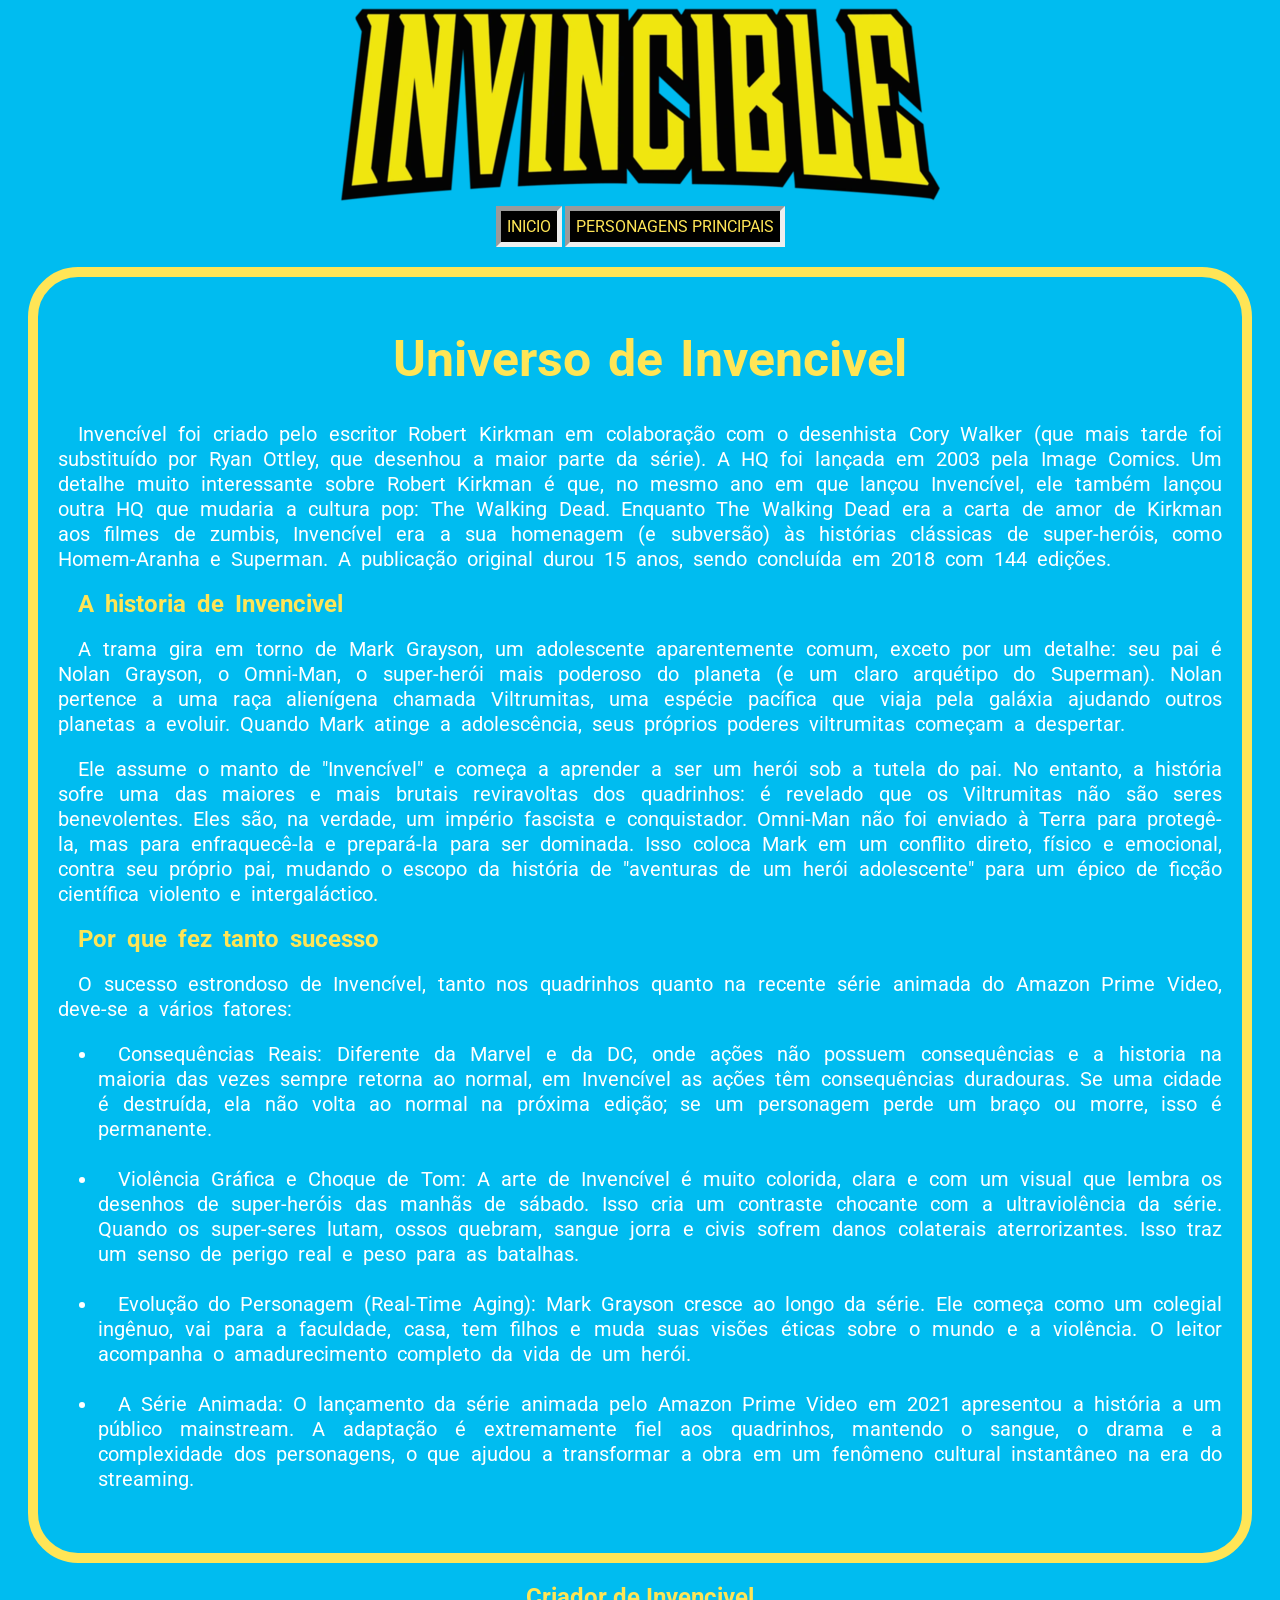
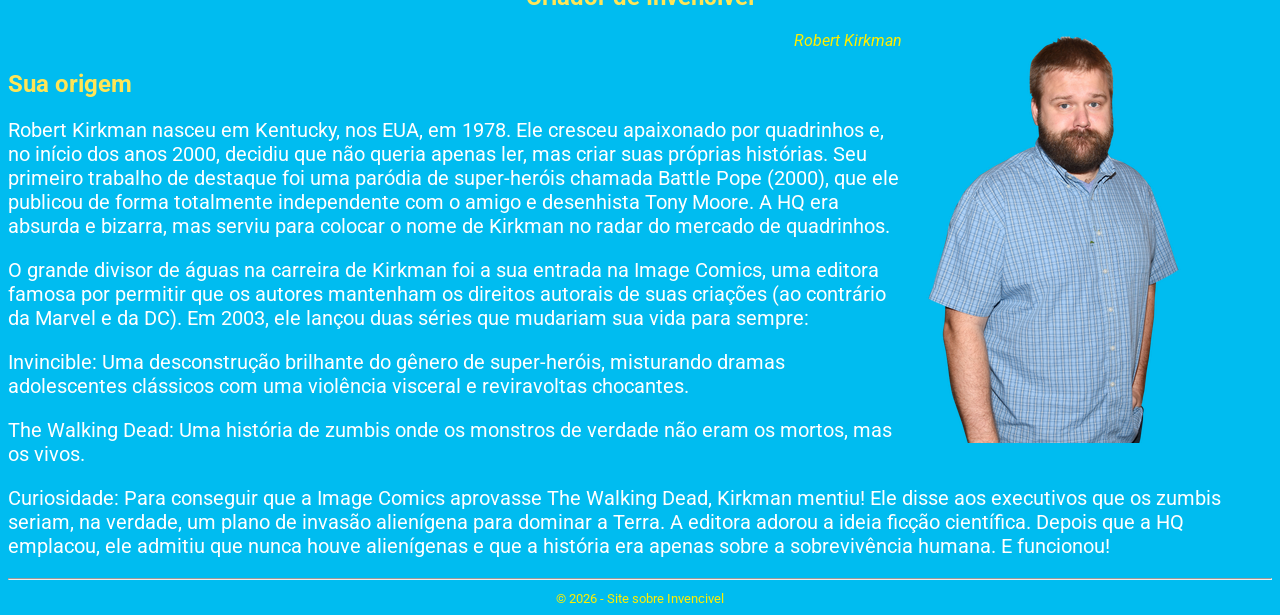
==== index.html @ 58b9cdb1 "aula.commit" ====
<!DOCTYPE html>
<html>

<head>
    <title>Invencivel</title>
    <meta charset="utf8">
    <link rel="stylesheet" href="style.css" type="text/css">

    <style>


    </style>
</head>

<body>
    <header id="titulo_principal">
        <img src="img/InvencibleLogoHQ (1).png" class="imagem-centralizada">
    </header>

    <main>
    <nav>
        <a href="index.html">Inicio</a>
        <a href="personagens.html">Personagens principais</a>
    </nav>

    <div id="layout">
        <article>
            <section>
                <h1 class="titulo_secundario">Universo de Invencivel</h1>
                
                    <p>Invencível foi criado pelo escritor Robert Kirkman em colaboração com o desenhista Cory Walker (que mais tarde foi
                    substituído por Ryan Ottley, que desenhou a maior parte da série).
 
                    A HQ foi lançada em 2003 pela Image Comics. Um detalhe muito interessante sobre Robert Kirkman é que, no mesmo ano em
                    que lançou Invencível, ele também lançou outra HQ que mudaria a cultura pop: The Walking Dead. Enquanto The Walking Dead
                    era a carta de amor de Kirkman aos filmes de zumbis, Invencível era a sua homenagem (e subversão) às histórias clássicas
                    de super-heróis, como Homem-Aranha e Superman. A publicação original durou 15 anos, sendo concluída em 2018 com 144
                    edições.</p>
        </section>

        <section>
                    <h2 class="titulo_secundario">A historia de Invencivel</h2>
                    <p>A trama gira em torno de Mark Grayson, um adolescente aparentemente comum, exceto por um detalhe: seu pai é Nolan
                    Grayson, o Omni-Man, o super-herói mais poderoso do planeta (e um claro arquétipo do Superman). Nolan pertence a uma
                    raça alienígena chamada Viltrumitas, uma espécie pacífica que viaja pela galáxia ajudando outros planetas a evoluir.
                    
                    Quando Mark atinge a adolescência, seus próprios poderes viltrumitas começam a despertar. 
                    
                    <p>Ele assume o manto de
                    "Invencível" e começa a aprender a ser um herói sob a tutela do pai. No entanto, a história sofre uma das maiores e mais
                    brutais reviravoltas dos quadrinhos: é revelado que os Viltrumitas não são seres benevolentes. Eles são, na verdade, um
                    império fascista e conquistador. Omni-Man não foi enviado à Terra para protegê-la, mas para enfraquecê-la e prepará-la
                    para ser dominada.
                    
                    Isso coloca Mark em um conflito direto, físico e emocional, contra seu próprio pai, mudando o escopo da história de
                    "aventuras de um herói adolescente" para um épico de ficção científica violento e intergaláctico.</p>

        </section>

        <section>
            <h2 class="titulo_secundario">Por que fez tanto sucesso</h2>
            <p>O sucesso estrondoso de Invencível, tanto nos quadrinhos quanto na recente série animada do Amazon Prime Video, deve-se
                    a vários fatores:
            </p>
            <ul>
                <li>
                    Consequências Reais: Diferente da Marvel e da DC, onde ações não possuem consequências e a historia na maioria das vezes sempre retorna ao normal, em
                    Invencível as ações têm consequências duradouras. Se uma cidade é destruída, ela não volta ao normal na próxima edição;
                    se um personagem perde um braço ou morre, isso é permanente.
                </li><br>

                <li>Violência Gráfica e Choque de Tom: A arte de Invencível é muito colorida, clara e com um visual que lembra os desenhos
                de super-heróis das manhãs de sábado. Isso cria um contraste chocante com a ultraviolência da série. Quando os
                super-seres lutam, ossos quebram, sangue jorra e civis sofrem danos colaterais aterrorizantes. Isso traz um senso de
                perigo real e peso para as batalhas.</li><br>

                <li>Evolução do Personagem (Real-Time Aging): Mark Grayson cresce ao longo da série. Ele começa como um colegial ingênuo,
                vai para a faculdade, casa, tem filhos e muda suas visões éticas sobre o mundo e a violência. O leitor acompanha o
                amadurecimento completo da vida de um herói.</li><br>

                <li>A Série Animada: O lançamento da série animada pelo Amazon Prime Video em 2021 apresentou a história a um público
                mainstream. A adaptação é extremamente fiel aos quadrinhos, mantendo o sangue, o drama e a complexidade dos personagens,
                o que ajudou a transformar a obra em um fenômeno cultural instantâneo na era do streaming.</li><br>
            </ul>
        </section>         
        </div>

        </article>

        <aside> 
            <h2 style="text-align: center;">Criador de Invencivel</h2>

            <figure>

                <img src="img/robert.png" alt="Robert Kirkman" class="imagem-no-canto">
                <figcaption style="text-align: right;"><em>Robert Kirkman</em></figcaption>

            </figure>

        </aside>
        
        <article>

            <section>
                
                <h2 class="titulo_secundario">Sua origem</h2>
                <p>Robert Kirkman nasceu em Kentucky, nos EUA, em 1978. Ele cresceu apaixonado por quadrinhos e, no início dos anos 2000, decidiu
                que não queria apenas ler, mas criar suas próprias histórias.
                
                Seu primeiro trabalho de destaque foi uma paródia de super-heróis chamada Battle Pope (2000), que ele publicou de forma
                totalmente independente com o amigo e desenhista Tony Moore. A HQ era absurda e bizarra, mas serviu para colocar o nome
                de Kirkman no radar do mercado de quadrinhos.</p>
                
                <P> O grande divisor de águas na carreira de Kirkman foi a sua entrada na Image Comics, uma editora famosa por permitir que
                os autores mantenham os direitos autorais de suas criações (ao contrário da Marvel e da DC).
                
                Em 2003, ele lançou duas séries que mudariam sua vida para sempre: </p>
                
                <p>Invincible: Uma desconstrução brilhante do gênero de super-heróis, misturando dramas adolescentes clássicos com uma
                violência visceral e reviravoltas chocantes.</p>
                
            <p> The Walking Dead: Uma história de zumbis onde os monstros de verdade não eram os mortos, mas os vivos.</p>
                
               <p>  Curiosidade: Para conseguir que a Image Comics aprovasse The Walking Dead, Kirkman mentiu! Ele disse aos executivos que
                os zumbis seriam, na verdade, um plano de invasão alienígena para dominar a Terra. A editora adorou a ideia ficção
                científica. Depois que a HQ emplacou, ele admitiu que nunca houve alienígenas e que a história era apenas sobre a
                sobrevivência humana. E funcionou!</p>
               
            </section>

          

        </article>

        <footer class="rodape">
            <hr>
            <small>© 2026 - Site sobre Invencivel</small>
        </footer>


    </main>

</body>

</html>
---- style.css ----
@import url('https://fonts.googleapis.com/css2?family=Roboto:ital,wght@0,100..900;1,100..900&display=swap');
#titulo_principal{
           text-align: center;
 }
 
#titulo_secundario{
text-align: right;
}

nav{
   display: flex;
   justify-content: center;
   align-items: center;
   gap: 3px;
}

nav a{
   text-decoration: solid;
   color: #ffe556;
   background-color: black;
   text-transform: uppercase;
   padding: 6px;
   display: inline-flex;
   border-style: inset;
   border-width: 5px;
   
}

 h1{
    color: #ffe556;
    text-align: center;
    font-size: 50px;
 }

 h2{
    color: #ffe556;
 }
 
 p{
    color: white;
    font-size: 20px;
 }

 li{
    color: white;
    opacity: 4;
    font-size: 20px;
 }
             
 .imagem-no-canto{
    float: right;

 }

 .noticia{
    border: solid 3px wheat;
    width: 500px;
    position: none; /*define o posicionamento atras ou na frente dos elementos html: fixed, relative, absolute, static*/
    height: 400px;
    overflow: hidden; /* trata o comportamento de quando por exemplo um texto passa das bordas de um elemento html- visible, hiden , scrol*/
    box-shadow: 3px 3px 3px rgb(229, 245, 6); /*define a sombra de um elemento html de bloco*/
 }

 .um{

   background-color: rgb(5, 0, 0);
    top: 1000px;
    left: 5000px;
    z-index: 3; /*define a ordem dos elementos um atras do outro*/


 }


 

.rodape{
    text-align: center;
}
body{
    /*Topografia CSS*/
    background-color:#00bcf0;
    color: rgb(255, 238, 0); /*Cor da fonte*/
    font-family: "Roboto", sans-serif; /*Fonte do texto*/
    font-size: 16px ; /*Tamanho da fonte - px/em/rem*/
}
#layout{
    font-size: 1em; /*Herda o tamanho do pai dele com um multiplicador*/
    display: flex;
    flex-direction: column; /*Usado para definir a direção dos elementos que sao filhos de um diplay flex*/
    font-style: normal; /*Estilo da fonte: italic - normal - oblique*/
    line-height: 25px; /*Espaçamento de linhas*/
    font-weight: 400; /*Negrito em CSS 100 a 900 - bold e bolder*/
    text-transform: none; /*Capitalização do texto upercase, lowecase e captalize*/
    text-decoration: none; /*Sublinhado de texto: under e overline-double-dashed-dotted-wavy-none*/
    word-spacing: 5px; /*Espacamento entre palavras*/
    letter-spacing: none; /*Espacmento entre letras*/
    text-indent: 20px; /*Espacamento de paragrafo primeira linha*/
    text-align: justify; /*Alinhamento do texto: left-right-center-justify*/
    border-style: solid; /*Estilo da borda inset, solid, dashed, dotted, groove, ridge, outset*/
    border-width: 5px; /*Espessura da borda*/
    border-color: #ffe556;
    border: solid 5px rgb(3, 252, 207); /*Definir estilo espessura e cor da borda numa mesma linha*/
    border-top: solid 10px #ffe556; /*estiliza determinado canto das bordas*/
    border-bottom: solid 10px #ffe556;
    border-left: solid 10px #ffe556;
    border-right: solid 10px #ffe556;
    border-radius: 50px 50px 50px 50px; /*Arredondar cantos da borda px ,% */
    margin: 20px; /*margem do lado de fora da borda*/
    margin-right: 20px; /*margem do lado de fora da borda*/
    margin-left: 20px; /*margem do lado de fora da borda*/
    margin-top: 20px; /*margem do lado de fora da borda*/
    margin-bottom: auto; /*margem do lado de fora da borda*/
    padding: 20px; /*Margem dentro da borda*/
    padding-bottom: 20px; /*Margem dentro da borda*/
    padding-left: 20px; /*Margem dentro da borda*/
    padding-right: 20px; /*Margem dentro da borda*/
    padding-top: 20px; /*Margem dentro da borda*/
}
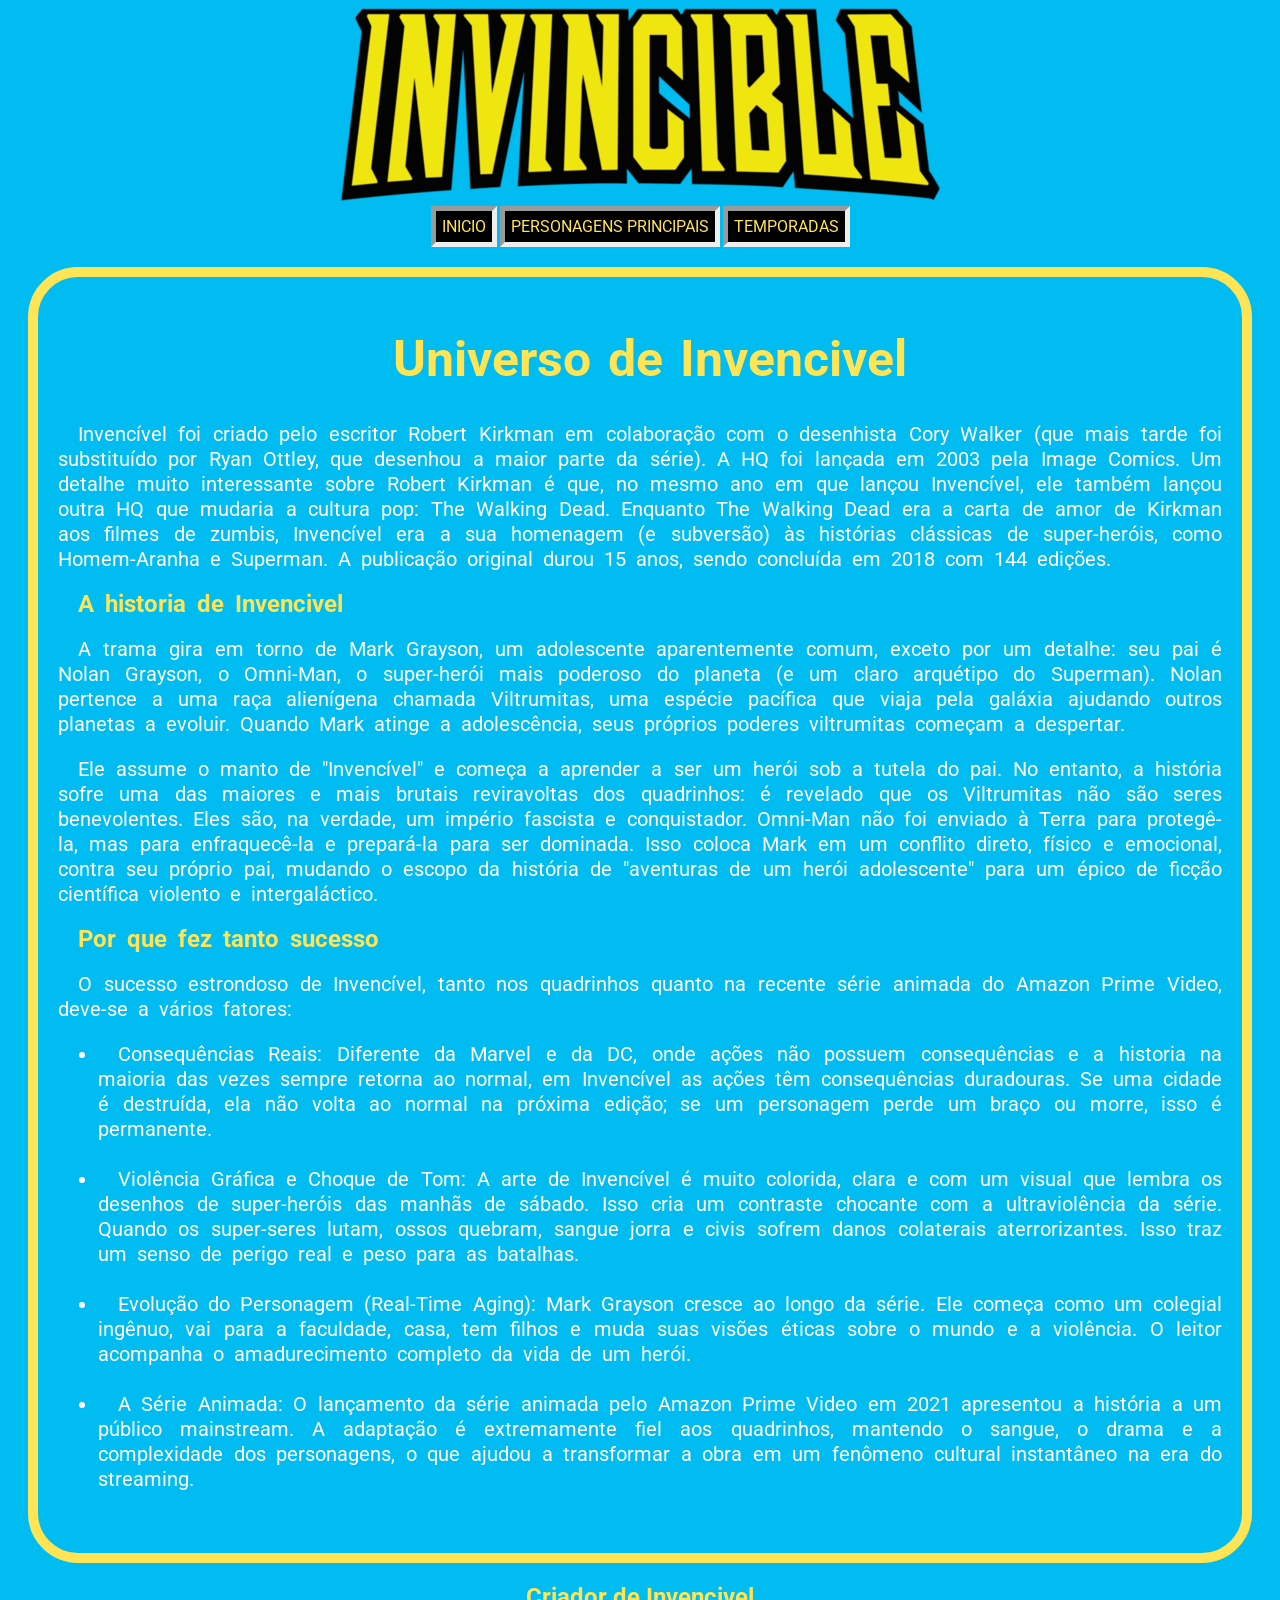
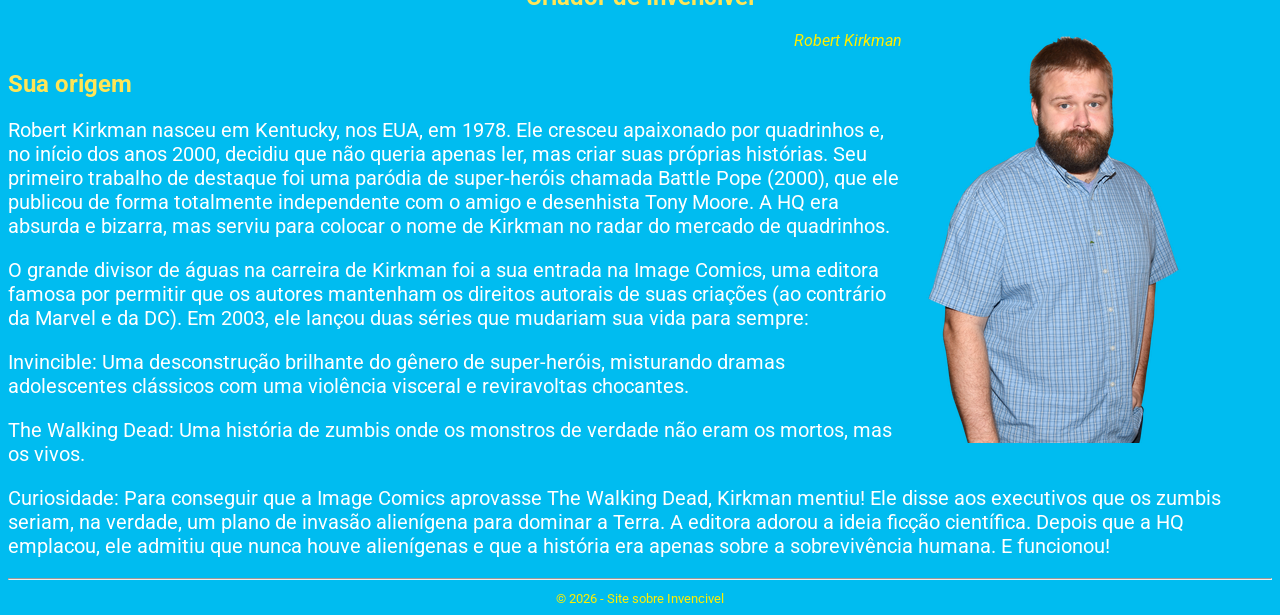
==== commit a139230a: "alone.commit" ====
--- a/index.html
+++ b/index.html
@@ -21,6 +21,7 @@
     <nav>
         <a href="index.html">Inicio</a>
         <a href="personagens.html">Personagens principais</a>
+        <a href="Temporadas.html">Temporadas</a>
     </nav>
 
     <div id="layout">
--- a/style.css
+++ b/style.css
@@ -52,6 +52,8 @@
 
  }
 
+
+
  .noticia{
     border: solid 3px wheat;
     width: 500px;
@@ -59,7 +61,8 @@
     height: 400px;
     overflow: hidden; /* trata o comportamento de quando por exemplo um texto passa das bordas de um elemento html- visible, hiden , scrol*/
     box-shadow: 3px 3px 3px rgb(229, 245, 6); /*define a sombra de um elemento html de bloco*/
- }
+   text-align: just;
+   }
 
  .um{
 
@@ -71,7 +74,34 @@
 
  }
 
+ table{
 
+   display: flex;
+   font-family: Impact, Haettenschweiler, 'Arial Narrow Bold', sans-serif;
+   font-size: 25px;
+   border-width: 10px;
+   
+ }
+
+ legend{
+
+   font-family: 'Trebuchet MS', 'Lucida Sans Unicode', 'Lucida Grande', 'Lucida Sans', Arial, sans-serif;
+   font-size: 25px;
+   border-width: 10px;
+   text-transform: uppercase;
+   color: #ffe556;
+
+ }
+
+ fieldset{
+
+   border: ridge 5px rgb(0, 0, 0);
+   border-top: solid 5px #000000;
+   border-bottom: solid 5px #0c0a00;
+   border-left: solid 5px #070600;
+   border-right: solid 5px #070600; 
+   
+}
  
 
 .rodape{
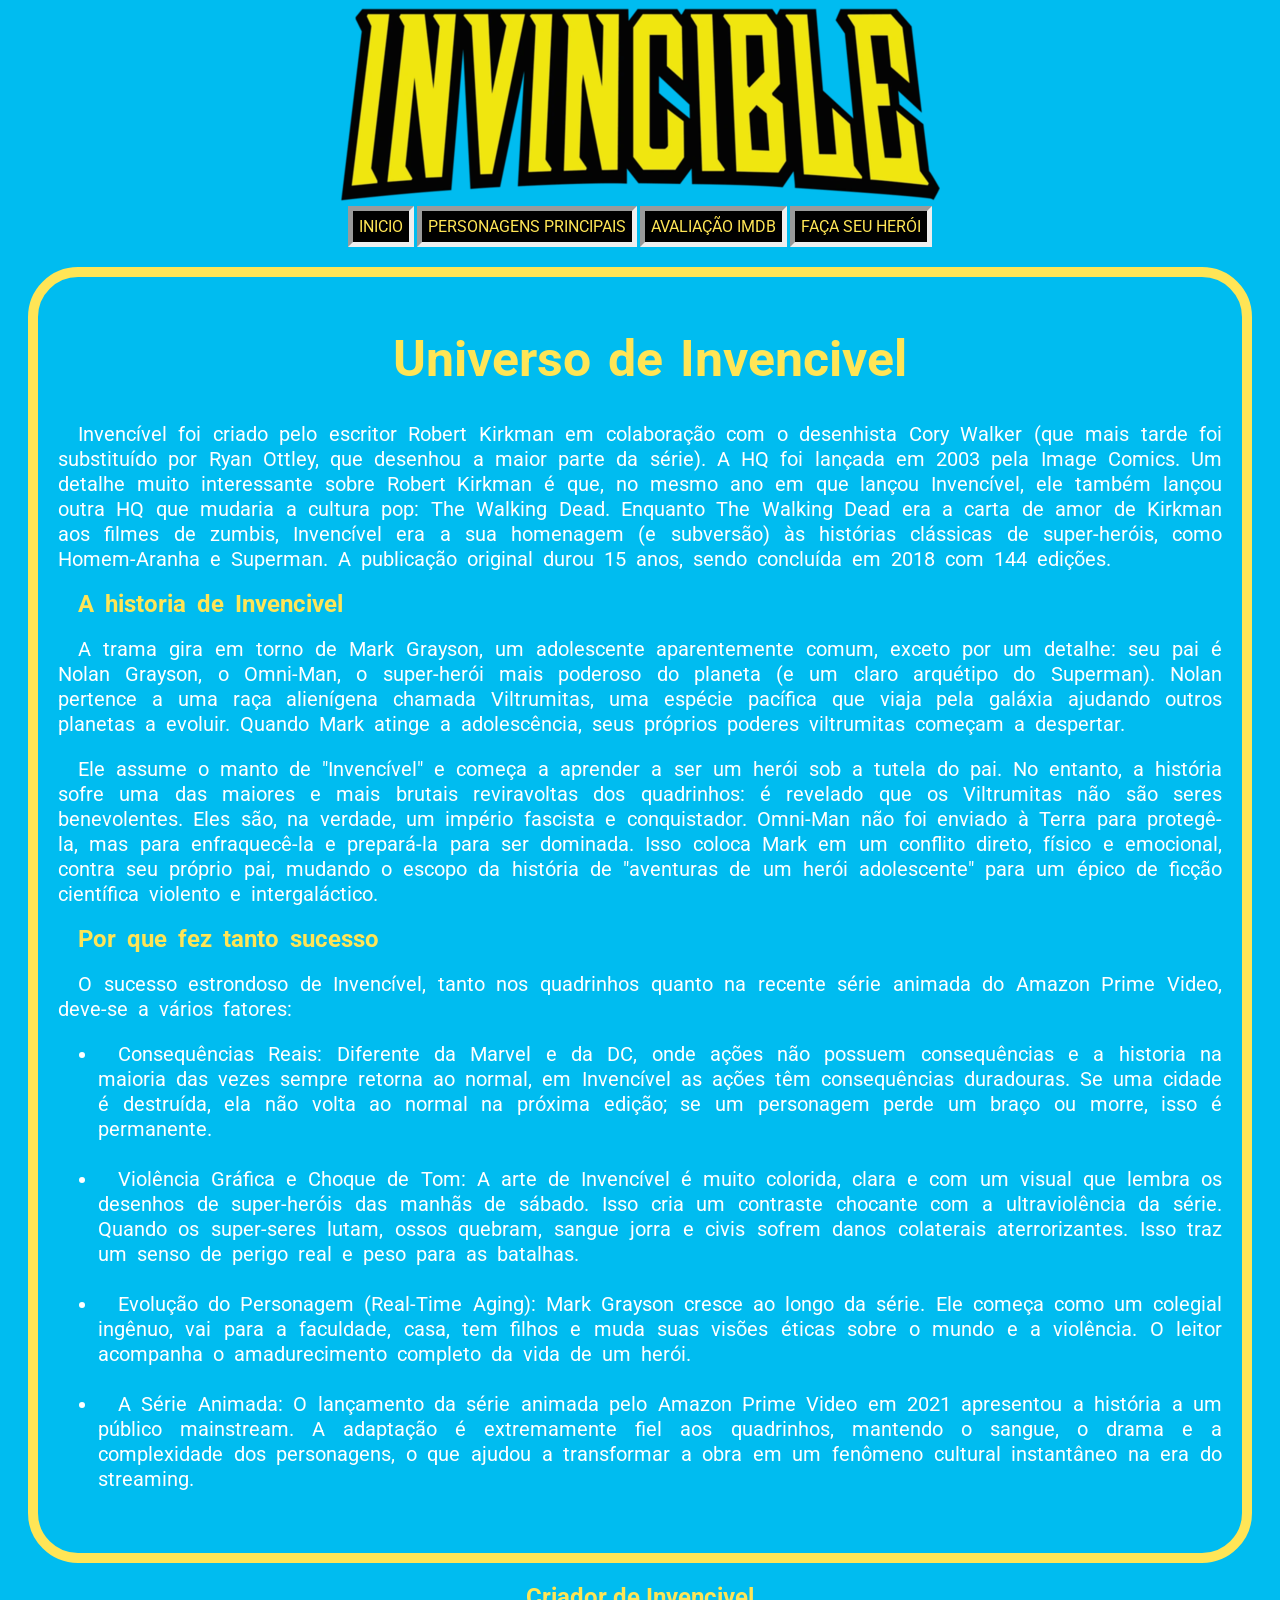
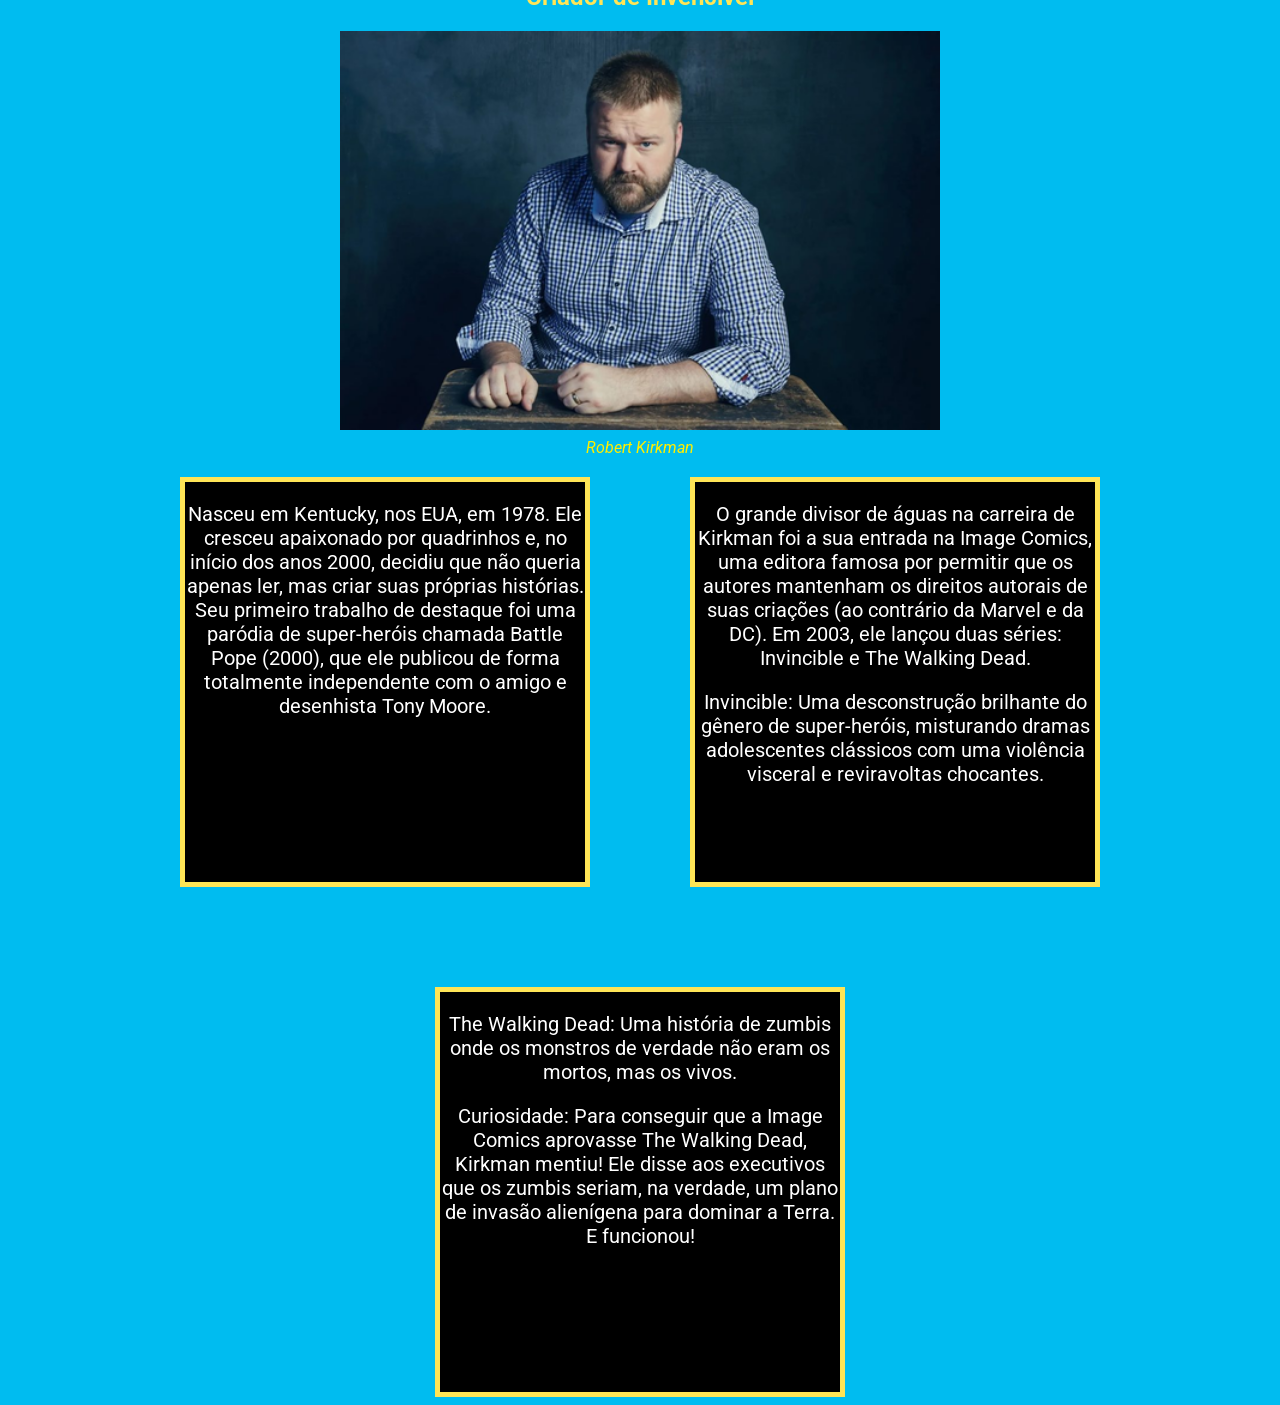
==== commit 9418cd10: "final.commit" ====
--- a/index.html
+++ b/index.html
@@ -5,7 +5,7 @@
     <title>Invencivel</title>
     <meta charset="utf8">
     <link rel="stylesheet" href="style.css" type="text/css">
-
+    <link rel="icon" type="image/x-icon" href="img/Invincible_Season_2_Render.webp">
     <style>
 
 
@@ -21,7 +21,8 @@
     <nav>
         <a href="index.html">Inicio</a>
         <a href="personagens.html">Personagens principais</a>
-        <a href="Temporadas.html">Temporadas</a>
+        <a href="Temporadas.html">Avaliação IMDB</a>
+        <a href="Faça.html">Faça seu herói</a>
     </nav>
 
     <div id="layout">
@@ -88,55 +89,52 @@
 
         </article>
 
-        <aside> 
-            <h2 style="text-align: center;">Criador de Invencivel</h2>
+        
+<aside>
+    <h2 style="text-align: center;">Criador de Invencivel</h2>
 
-            <figure>
+    <!-- Imagem centralizada acima -->
+    <figure style="display: flex; flex-direction: column; align-items: center; margin: 0 0 20px 0;">
+        <img src="img/kirkmann.png" alt="Robert Kirkman" class="imagem-no-canto" style="float: none; width: 600px;">
+        <figcaption style="text-align: center; margin-top: 8px;"><em>Robert Kirkman</em></figcaption>
+    </figure>
 
-                <img src="img/robert.png" alt="Robert Kirkman" class="imagem-no-canto">
-                <figcaption style="text-align: right;"><em>Robert Kirkman</em></figcaption>
 
-            </figure>
+    <!-- Notícias lado a lado abaixo da foto -->
+    <div style="display: flex; justify-content: center; gap: 100px; flex-wrap: wrap;">
 
-        </aside>
-        
-        <article>
+        <div class="noticia um">
+            <p>Nasceu em Kentucky, nos EUA, em 1978. Ele cresceu apaixonado por quadrinhos e, no início dos anos 2000,
+                decidiu
+                que não queria apenas ler, mas criar suas próprias histórias.
+                Seu primeiro trabalho de destaque foi uma paródia de super-heróis chamada Battle Pope (2000), que ele
+                publicou de forma
+                totalmente independente com o amigo e desenhista Tony Moore.</p>
+        </div>
 
-            <section>
-                
-                <h2 class="titulo_secundario">Sua origem</h2>
-                <p>Robert Kirkman nasceu em Kentucky, nos EUA, em 1978. Ele cresceu apaixonado por quadrinhos e, no início dos anos 2000, decidiu
-                que não queria apenas ler, mas criar suas próprias histórias.
-                
-                Seu primeiro trabalho de destaque foi uma paródia de super-heróis chamada Battle Pope (2000), que ele publicou de forma
-                totalmente independente com o amigo e desenhista Tony Moore. A HQ era absurda e bizarra, mas serviu para colocar o nome
-                de Kirkman no radar do mercado de quadrinhos.</p>
-                
-                <P> O grande divisor de águas na carreira de Kirkman foi a sua entrada na Image Comics, uma editora famosa por permitir que
+        <div class="noticia dois">
+            <p>O grande divisor de águas na carreira de Kirkman foi a sua entrada na Image Comics, uma editora famosa
+                por permitir que
                 os autores mantenham os direitos autorais de suas criações (ao contrário da Marvel e da DC).
-                
-                Em 2003, ele lançou duas séries que mudariam sua vida para sempre: </p>
-                
-                <p>Invincible: Uma desconstrução brilhante do gênero de super-heróis, misturando dramas adolescentes clássicos com uma
+                Em 2003, ele lançou duas séries: Invincible e The Walking Dead.</p>
+            <p>Invincible: Uma desconstrução brilhante do gênero de super-heróis, misturando dramas adolescentes
+                clássicos com uma
                 violência visceral e reviravoltas chocantes.</p>
-                
-            <p> The Walking Dead: Uma história de zumbis onde os monstros de verdade não eram os mortos, mas os vivos.</p>
-                
-               <p>  Curiosidade: Para conseguir que a Image Comics aprovasse The Walking Dead, Kirkman mentiu! Ele disse aos executivos que
-                os zumbis seriam, na verdade, um plano de invasão alienígena para dominar a Terra. A editora adorou a ideia ficção
-                científica. Depois que a HQ emplacou, ele admitiu que nunca houve alienígenas e que a história era apenas sobre a
-                sobrevivência humana. E funcionou!</p>
-               
-            </section>
+        </div>
 
-          
+        <div class="noticia tres">
+            <p>The Walking Dead: Uma história de zumbis onde os monstros de verdade não eram os mortos, mas os vivos.
+            </p>
+            <p>Curiosidade: Para conseguir que a Image Comics aprovasse The Walking Dead, Kirkman mentiu! Ele disse aos
+                executivos que
+                os zumbis seriam, na verdade, um plano de invasão alienígena para dominar a Terra. E funcionou!</p>
+        </div>
 
-        </article>
+    </div>
+  </aside>
 
-        <footer class="rodape">
-            <hr>
-            <small>© 2026 - Site sobre Invencivel</small>
-        </footer>
+
+
 
 
     </main>
--- a/style.css
+++ b/style.css
@@ -1,10 +1,10 @@
 @import url('https://fonts.googleapis.com/css2?family=Roboto:ital,wght@0,100..900;1,100..900&display=swap');
 #titulo_principal{
-           text-align: center;
+   text-align: center;
  }
  
 #titulo_secundario{
-text-align: right;
+   text-align: right;
 }
 
 nav{
@@ -36,6 +36,10 @@
     color: #ffe556;
  }
  
+ .titulo_preto{
+   color: black;
+ }
+
  p{
     color: white;
     font-size: 20px;
@@ -55,23 +59,35 @@
 
 
  .noticia{
-    border: solid 3px wheat;
-    width: 500px;
-    position: none; /*define o posicionamento atras ou na frente dos elementos html: fixed, relative, absolute, static*/
-    height: 400px;
-    overflow: hidden; /* trata o comportamento de quando por exemplo um texto passa das bordas de um elemento html- visible, hiden , scrol*/
-    box-shadow: 3px 3px 3px rgb(229, 245, 6); /*define a sombra de um elemento html de bloco*/
-   text-align: just;
+   border: solid 5px #ffe556;
+   width: 400px;
+   position: static; /*define o posicionamento atras ou na frente dos elementos html: fixed, relative, absolute, static*/
+   height: 400px;
+   overflow: visible; /* trata o comportamento de quando por exemplo um texto passa das bordas de um elemento html- visible, hiden , scrol*/
    }
 
  .um{
+   text-align: center;
+   background-color: black;
+   top: 1000px;
+   left: 5000px;
+ }
 
-   background-color: rgb(5, 0, 0);
-    top: 1000px;
-    left: 5000px;
-    z-index: 3; /*define a ordem dos elementos um atras do outro*/
+ .dois{
+   text-align: center;
+   background-color:black;
+   top: 1000px;
+   left: 5000px;
+ }
 
-
+ .tres {
+   text-align: center;
+   background-color:black;
+   top: 1000px;
+   left: 5000px;
+   position: right;
+  
+   
  }
 
  table{
@@ -147,3 +163,30 @@
     padding-right: 20px; /*Margem dentro da borda*/
     padding-top: 20px; /*Margem dentro da borda*/
 }
+
+.animacao img {
+   display: block;
+   animation: voar;
+   animation-duration: 8s;
+   animation-iteration-count: infinite;
+}
+
+@keyframes voar {
+   0% {
+      transform: translateX(0) scaleX(1);
+   }
+   49% {
+      transform: translateX(1500px) scaleX(1);
+   }
+   50% {
+      transform: translateX(1500px) scaleX(-1);
+   }
+   /* espelha ao chegar no fim */
+   99% {
+      transform: translateX(0) scaleX(-1);
+   }
+   100% {
+      transform: translateX(0) scaleX(1);
+   }
+   /* volta ao normal */
+}
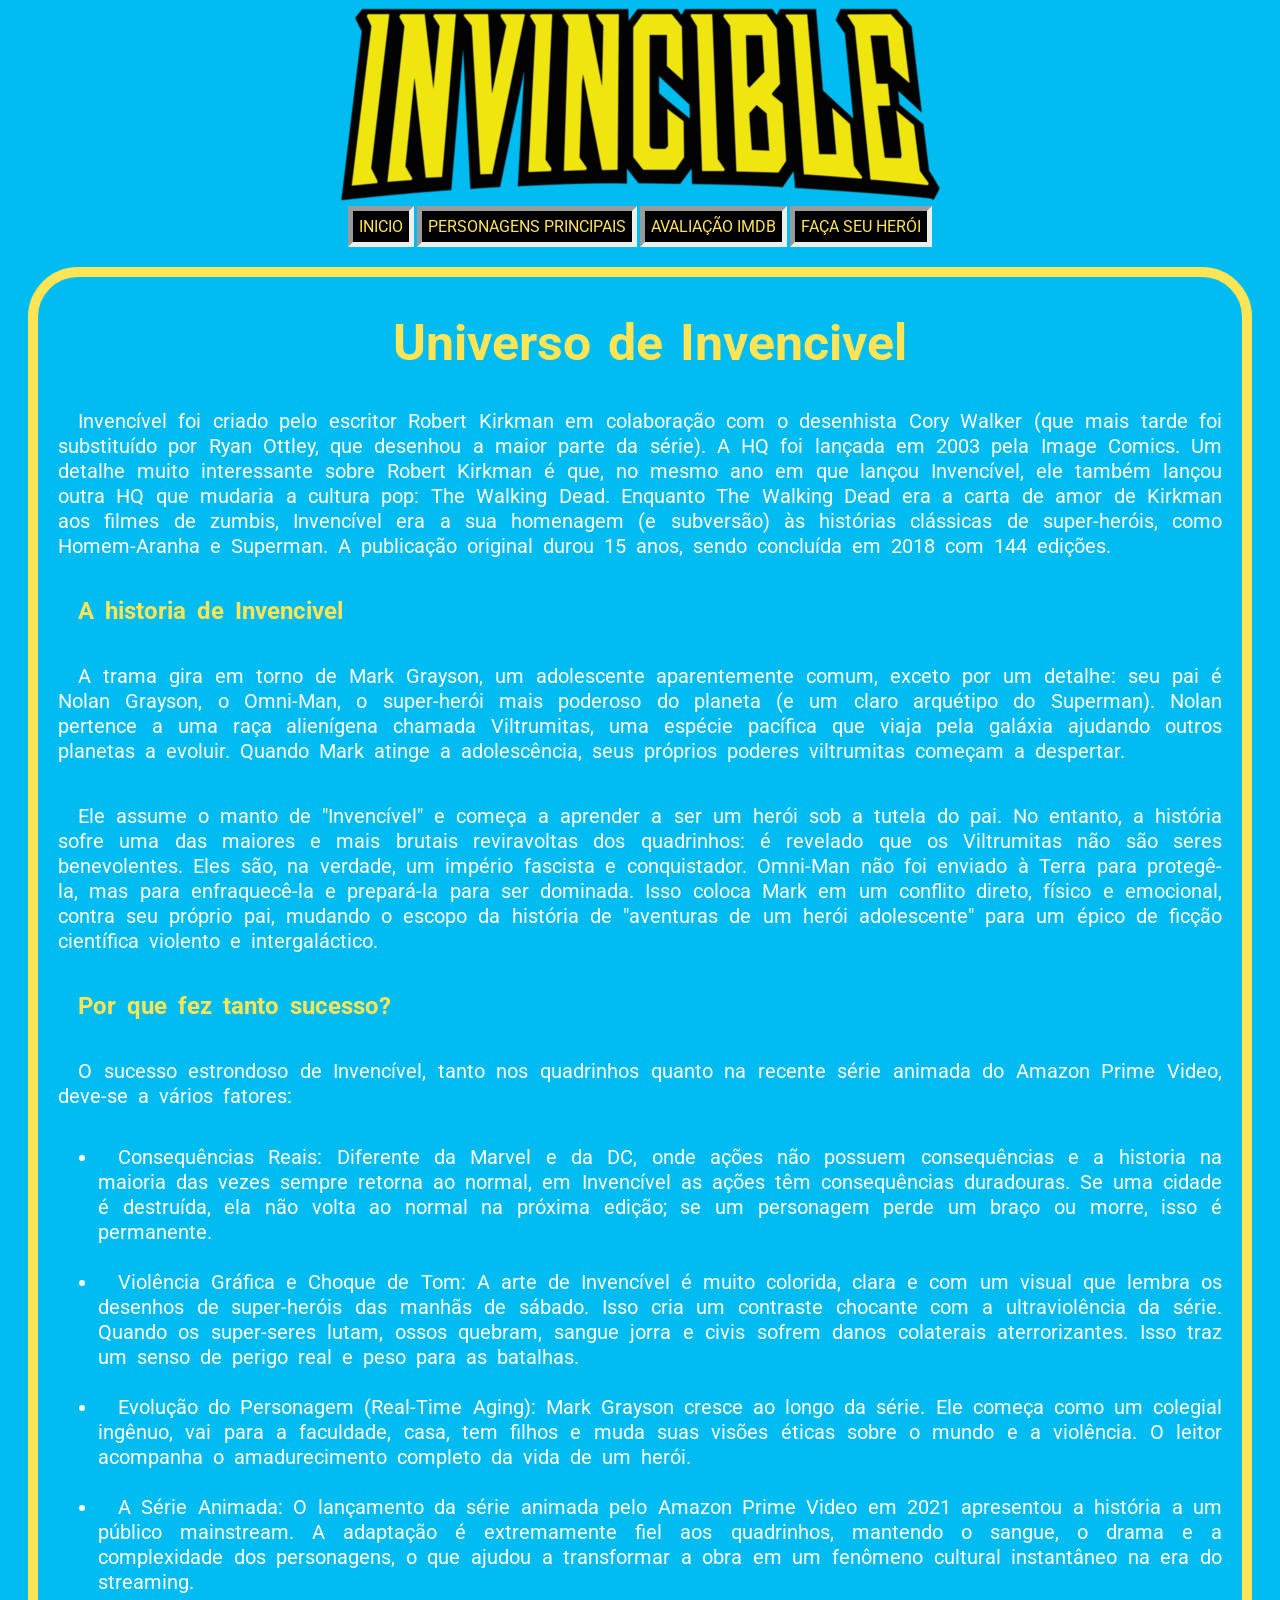
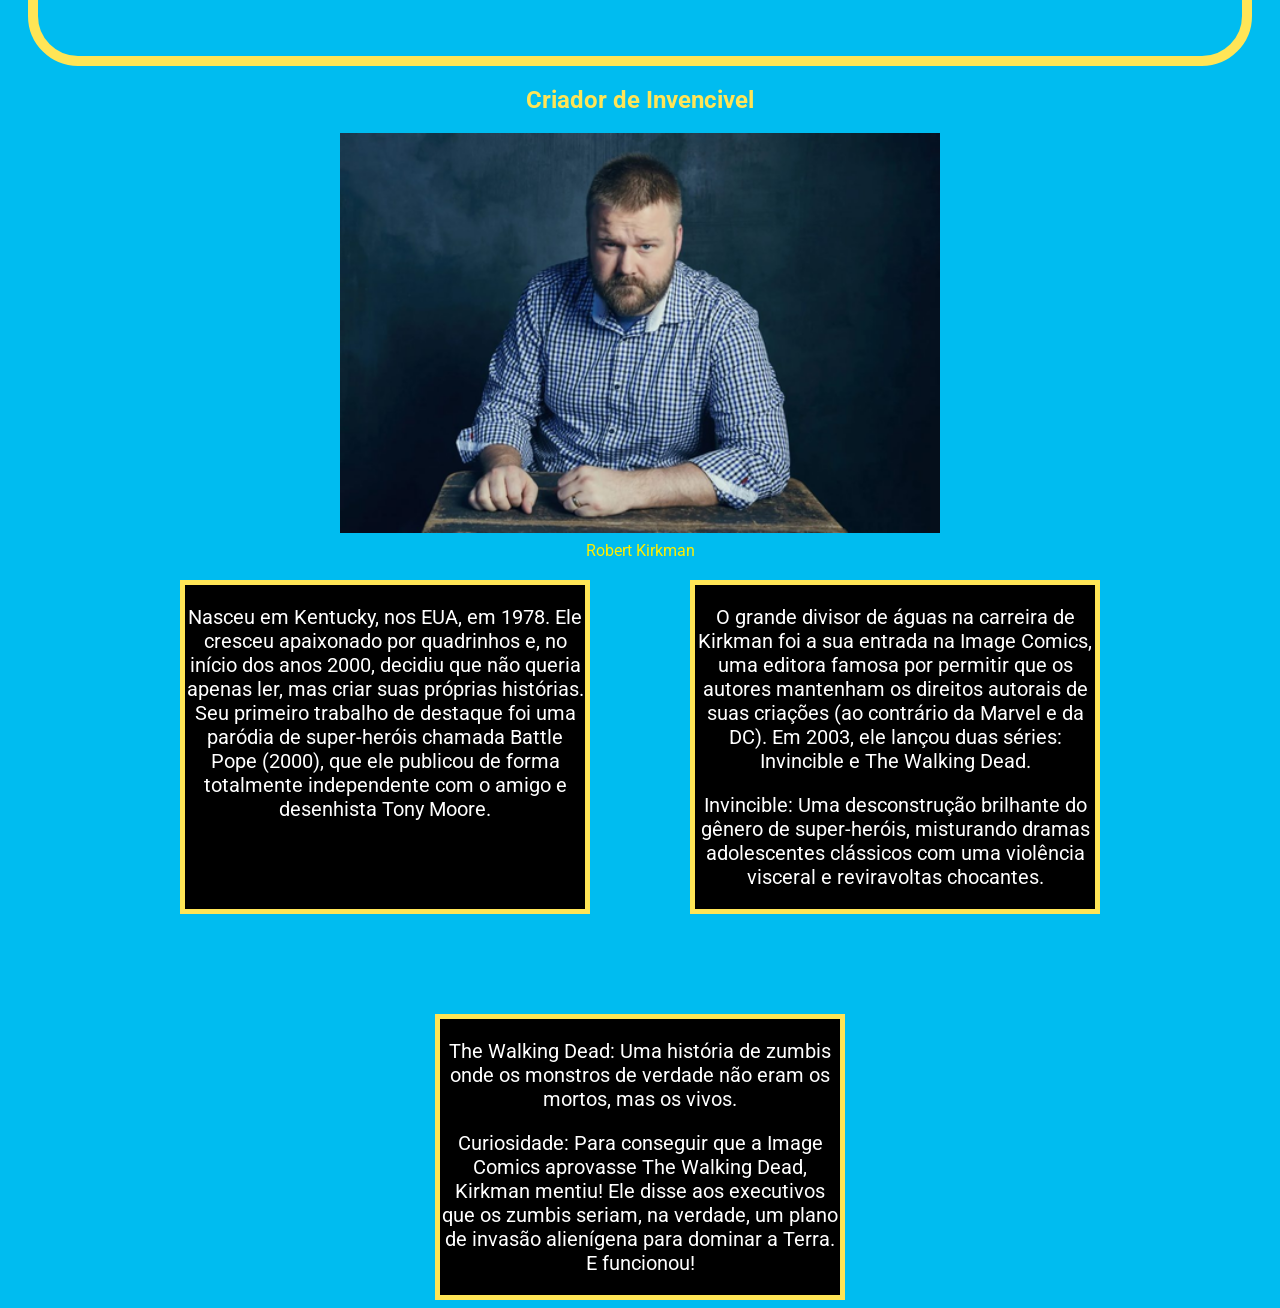
==== commit a1c95bad: "last.commit" ====
--- a/index.html
+++ b/index.html
@@ -2,22 +2,27 @@
 <html>
 
 <head>
+
     <title>Invencivel</title>
     <meta charset="utf8">
     <link rel="stylesheet" href="style.css" type="text/css">
     <link rel="icon" type="image/x-icon" href="img/Invincible_Season_2_Render.webp">
-    <style>
 
 
-    </style>
+
+
+
 </head>
 
 <body>
+
     <header id="titulo_principal">
+
         <img src="img/InvencibleLogoHQ (1).png" class="imagem-centralizada">
+
     </header>
 
-    <main>
+
     <nav>
         <a href="index.html">Inicio</a>
         <a href="personagens.html">Personagens principais</a>
@@ -25,120 +30,139 @@
         <a href="Faça.html">Faça seu herói</a>
     </nav>
 
+
     <div id="layout">
-        <article>
-            <section>
-                <h1 class="titulo_secundario">Universo de Invencivel</h1>
-                
-                    <p>Invencível foi criado pelo escritor Robert Kirkman em colaboração com o desenhista Cory Walker (que mais tarde foi
-                    substituído por Ryan Ottley, que desenhou a maior parte da série).
- 
-                    A HQ foi lançada em 2003 pela Image Comics. Um detalhe muito interessante sobre Robert Kirkman é que, no mesmo ano em
-                    que lançou Invencível, ele também lançou outra HQ que mudaria a cultura pop: The Walking Dead. Enquanto The Walking Dead
-                    era a carta de amor de Kirkman aos filmes de zumbis, Invencível era a sua homenagem (e subversão) às histórias clássicas
-                    de super-heróis, como Homem-Aranha e Superman. A publicação original durou 15 anos, sendo concluída em 2018 com 144
-                    edições.</p>
-        </section>
 
-        <section>
-                    <h2 class="titulo_secundario">A historia de Invencivel</h2>
-                    <p>A trama gira em torno de Mark Grayson, um adolescente aparentemente comum, exceto por um detalhe: seu pai é Nolan
-                    Grayson, o Omni-Man, o super-herói mais poderoso do planeta (e um claro arquétipo do Superman). Nolan pertence a uma
-                    raça alienígena chamada Viltrumitas, uma espécie pacífica que viaja pela galáxia ajudando outros planetas a evoluir.
-                    
-                    Quando Mark atinge a adolescência, seus próprios poderes viltrumitas começam a despertar. 
-                    
-                    <p>Ele assume o manto de
-                    "Invencível" e começa a aprender a ser um herói sob a tutela do pai. No entanto, a história sofre uma das maiores e mais
-                    brutais reviravoltas dos quadrinhos: é revelado que os Viltrumitas não são seres benevolentes. Eles são, na verdade, um
-                    império fascista e conquistador. Omni-Man não foi enviado à Terra para protegê-la, mas para enfraquecê-la e prepará-la
-                    para ser dominada.
-                    
-                    Isso coloca Mark em um conflito direto, físico e emocional, contra seu próprio pai, mudando o escopo da história de
-                    "aventuras de um herói adolescente" para um épico de ficção científica violento e intergaláctico.</p>
+        <h1 class="titulo_secundario">Universo de Invencivel</h1>
 
-        </section>
+        <p>Invencível foi criado pelo escritor Robert Kirkman em colaboração com o desenhista Cory Walker (que mais
+            tarde foi
+            substituído por Ryan Ottley, que desenhou a maior parte da série).
 
-        <section>
-            <h2 class="titulo_secundario">Por que fez tanto sucesso</h2>
-            <p>O sucesso estrondoso de Invencível, tanto nos quadrinhos quanto na recente série animada do Amazon Prime Video, deve-se
-                    a vários fatores:
-            </p>
-            <ul>
-                <li>
-                    Consequências Reais: Diferente da Marvel e da DC, onde ações não possuem consequências e a historia na maioria das vezes sempre retorna ao normal, em
-                    Invencível as ações têm consequências duradouras. Se uma cidade é destruída, ela não volta ao normal na próxima edição;
-                    se um personagem perde um braço ou morre, isso é permanente.
-                </li><br>
+            A HQ foi lançada em 2003 pela Image Comics. Um detalhe muito interessante sobre Robert Kirkman é que, no
+            mesmo ano em
+            que lançou Invencível, ele também lançou outra HQ que mudaria a cultura pop: The Walking Dead. Enquanto The
+            Walking Dead
+            era a carta de amor de Kirkman aos filmes de zumbis, Invencível era a sua homenagem (e subversão) às
+            histórias clássicas
+            de super-heróis, como Homem-Aranha e Superman. A publicação original durou 15 anos, sendo concluída em 2018
+            com 144
+            edições.</p>
 
-                <li>Violência Gráfica e Choque de Tom: A arte de Invencível é muito colorida, clara e com um visual que lembra os desenhos
-                de super-heróis das manhãs de sábado. Isso cria um contraste chocante com a ultraviolência da série. Quando os
-                super-seres lutam, ossos quebram, sangue jorra e civis sofrem danos colaterais aterrorizantes. Isso traz um senso de
+        <h2 class="titulo_secundario">A historia de Invencivel</h2>
+
+        <p>A trama gira em torno de Mark Grayson, um adolescente aparentemente comum, exceto por um detalhe: seu pai é
+            Nolan
+            Grayson, o Omni-Man, o super-herói mais poderoso do planeta (e um claro arquétipo do Superman). Nolan
+            pertence a uma
+            raça alienígena chamada Viltrumitas, uma espécie pacífica que viaja pela galáxia ajudando outros planetas a
+            evoluir.
+
+            Quando Mark atinge a adolescência, seus próprios poderes viltrumitas começam a despertar.
+
+        <p>Ele assume o manto de
+            "Invencível" e começa a aprender a ser um herói sob a tutela do pai. No entanto, a história sofre uma das
+            maiores e mais
+            brutais reviravoltas dos quadrinhos: é revelado que os Viltrumitas não são seres benevolentes. Eles são, na
+            verdade, um
+            império fascista e conquistador. Omni-Man não foi enviado à Terra para protegê-la, mas para enfraquecê-la e
+            prepará-la
+            para ser dominada.
+
+            Isso coloca Mark em um conflito direto, físico e emocional, contra seu próprio pai, mudando o escopo da
+            história de
+            "aventuras de um herói adolescente" para um épico de ficção científica violento e intergaláctico.</p>
+
+
+        <h2 class="titulo_secundario">Por que fez tanto sucesso?</h2>
+
+        <p>O sucesso estrondoso de Invencível, tanto nos quadrinhos quanto na recente série animada do Amazon Prime
+            Video, deve-se
+            a vários fatores:
+        </p>
+
+        <ul>
+
+            <li>
+                Consequências Reais: Diferente da Marvel e da DC, onde ações não possuem consequências e a historia na
+                maioria das vezes sempre retorna ao normal, em
+                Invencível as ações têm consequências duradouras. Se uma cidade é destruída, ela não volta ao normal na
+                próxima edição;
+                se um personagem perde um braço ou morre, isso é permanente.
+            </li> <br>
+
+            <li>Violência Gráfica e Choque de Tom: A arte de Invencível é muito colorida, clara e com um visual que
+                lembra os desenhos
+                de super-heróis das manhãs de sábado. Isso cria um contraste chocante com a ultraviolência da série.
+                Quando os
+                super-seres lutam, ossos quebram, sangue jorra e civis sofrem danos colaterais aterrorizantes. Isso traz
+                um senso de
                 perigo real e peso para as batalhas.</li><br>
 
-                <li>Evolução do Personagem (Real-Time Aging): Mark Grayson cresce ao longo da série. Ele começa como um colegial ingênuo,
-                vai para a faculdade, casa, tem filhos e muda suas visões éticas sobre o mundo e a violência. O leitor acompanha o
+            <li>Evolução do Personagem (Real-Time Aging): Mark Grayson cresce ao longo da série. Ele começa como um
+                colegial ingênuo,
+                vai para a faculdade, casa, tem filhos e muda suas visões éticas sobre o mundo e a violência. O leitor
+                acompanha o
                 amadurecimento completo da vida de um herói.</li><br>
 
-                <li>A Série Animada: O lançamento da série animada pelo Amazon Prime Video em 2021 apresentou a história a um público
-                mainstream. A adaptação é extremamente fiel aos quadrinhos, mantendo o sangue, o drama e a complexidade dos personagens,
+            <li>A Série Animada: O lançamento da série animada pelo Amazon Prime Video em 2021 apresentou a história a
+                um público
+                mainstream. A adaptação é extremamente fiel aos quadrinhos, mantendo o sangue, o drama e a complexidade
+                dos personagens,
                 o que ajudou a transformar a obra em um fenômeno cultural instantâneo na era do streaming.</li><br>
-            </ul>
-        </section>         
-        </div>
+        </ul>
 
-        </article>
+    </div>
 
-        
-<aside>
+
+
     <h2 style="text-align: center;">Criador de Invencivel</h2>
 
-    <!-- Imagem centralizada acima -->
-    <figure style="display: flex; flex-direction: column; align-items: center; margin: 0 0 20px 0;">
+     <figure style="display: flex; flex-direction: column; align-items: center; margin: 0 0 20px 0;">
         <img src="img/kirkmann.png" alt="Robert Kirkman" class="imagem-no-canto" style="float: none; width: 600px;">
-        <figcaption style="text-align: center; margin-top: 8px;"><em>Robert Kirkman</em></figcaption>
-    </figure>
+        <figcaption style="text-align: center; margin-top: 8px;">Robert Kirkman</figcaption>
+     </figure>
 
 
-    <!-- Notícias lado a lado abaixo da foto -->
     <div style="display: flex; justify-content: center; gap: 100px; flex-wrap: wrap;">
 
         <div class="noticia um">
-            <p>Nasceu em Kentucky, nos EUA, em 1978. Ele cresceu apaixonado por quadrinhos e, no início dos anos 2000,
+            <p>Nasceu em Kentucky, nos EUA, em 1978. Ele cresceu apaixonado por quadrinhos e, no início dos anos
+                2000,
                 decidiu
                 que não queria apenas ler, mas criar suas próprias histórias.
-                Seu primeiro trabalho de destaque foi uma paródia de super-heróis chamada Battle Pope (2000), que ele
+                Seu primeiro trabalho de destaque foi uma paródia de super-heróis chamada Battle Pope (2000), que
+                ele
                 publicou de forma
                 totalmente independente com o amigo e desenhista Tony Moore.</p>
         </div>
 
         <div class="noticia dois">
-            <p>O grande divisor de águas na carreira de Kirkman foi a sua entrada na Image Comics, uma editora famosa
-                por permitir que
-                os autores mantenham os direitos autorais de suas criações (ao contrário da Marvel e da DC).
-                Em 2003, ele lançou duas séries: Invincible e The Walking Dead.</p>
+            <p>O grande divisor de águas na carreira de Kirkman foi a sua entrada na Image Comics, uma editora
+            famosa
+            por permitir que
+            os autores mantenham os direitos autorais de suas criações (ao contrário da Marvel e da DC).
+            Em 2003, ele lançou duas séries: Invincible e The Walking Dead.</p>
             <p>Invincible: Uma desconstrução brilhante do gênero de super-heróis, misturando dramas adolescentes
                 clássicos com uma
                 violência visceral e reviravoltas chocantes.</p>
         </div>
 
         <div class="noticia tres">
-            <p>The Walking Dead: Uma história de zumbis onde os monstros de verdade não eram os mortos, mas os vivos.
+            <p>The Walking Dead: Uma história de zumbis onde os monstros de verdade não eram os mortos, mas os
+                vivos.
             </p>
-            <p>Curiosidade: Para conseguir que a Image Comics aprovasse The Walking Dead, Kirkman mentiu! Ele disse aos
+            <p>Curiosidade: Para conseguir que a Image Comics aprovasse The Walking Dead, Kirkman mentiu! Ele disse
+                aos
                 executivos que
                 os zumbis seriam, na verdade, um plano de invasão alienígena para dominar a Terra. E funcionou!</p>
         </div>
 
     </div>
-  </aside>
 
 
 
 
-
-    </main>
-
 </body>
 
 </html>
--- a/style.css
+++ b/style.css
@@ -1,4 +1,5 @@
 @import url('https://fonts.googleapis.com/css2?family=Roboto:ital,wght@0,100..900;1,100..900&display=swap');
+
 #titulo_principal{
    text-align: center;
  }
@@ -61,9 +62,8 @@
  .noticia{
    border: solid 5px #ffe556;
    width: 400px;
-   position: static; /*define o posicionamento atras ou na frente dos elementos html: fixed, relative, absolute, static*/
-   height: 400px;
-   overflow: visible; /* trata o comportamento de quando por exemplo um texto passa das bordas de um elemento html- visible, hiden , scrol*/
+   position: static; 
+   overflow: visible; 
    }
 
  .um{
@@ -123,45 +123,47 @@
 .rodape{
     text-align: center;
 }
+
 body{
-    /*Topografia CSS*/
+    
     background-color:#00bcf0;
-    color: rgb(255, 238, 0); /*Cor da fonte*/
-    font-family: "Roboto", sans-serif; /*Fonte do texto*/
-    font-size: 16px ; /*Tamanho da fonte - px/em/rem*/
-}
+    color: rgb(255, 238, 0);
+    font-family: "Roboto", sans-serif; 
+    font-size: 16px ; 
+   }
+
 #layout{
-    font-size: 1em; /*Herda o tamanho do pai dele com um multiplicador*/
+    font-size: 1em; 
     display: flex;
-    flex-direction: column; /*Usado para definir a direção dos elementos que sao filhos de um diplay flex*/
-    font-style: normal; /*Estilo da fonte: italic - normal - oblique*/
-    line-height: 25px; /*Espaçamento de linhas*/
-    font-weight: 400; /*Negrito em CSS 100 a 900 - bold e bolder*/
-    text-transform: none; /*Capitalização do texto upercase, lowecase e captalize*/
-    text-decoration: none; /*Sublinhado de texto: under e overline-double-dashed-dotted-wavy-none*/
-    word-spacing: 5px; /*Espacamento entre palavras*/
-    letter-spacing: none; /*Espacmento entre letras*/
-    text-indent: 20px; /*Espacamento de paragrafo primeira linha*/
-    text-align: justify; /*Alinhamento do texto: left-right-center-justify*/
-    border-style: solid; /*Estilo da borda inset, solid, dashed, dotted, groove, ridge, outset*/
-    border-width: 5px; /*Espessura da borda*/
+    flex-direction: column; 
+    font-style: normal; 
+    line-height: 25px; 
+    font-weight: 400; 
+    text-transform: none; 
+    text-decoration: none; 
+    word-spacing: 5px; 
+    letter-spacing: none; 
+    text-indent: 20px; 
+    text-align: justify; 
+    border-style: solid; 
+    border-width: 5px; 
     border-color: #ffe556;
-    border: solid 5px rgb(3, 252, 207); /*Definir estilo espessura e cor da borda numa mesma linha*/
-    border-top: solid 10px #ffe556; /*estiliza determinado canto das bordas*/
+    border: solid 5px rgb(3, 252, 207); 
+    border-top: solid 10px #ffe556; 
     border-bottom: solid 10px #ffe556;
     border-left: solid 10px #ffe556;
     border-right: solid 10px #ffe556;
-    border-radius: 50px 50px 50px 50px; /*Arredondar cantos da borda px ,% */
-    margin: 20px; /*margem do lado de fora da borda*/
-    margin-right: 20px; /*margem do lado de fora da borda*/
-    margin-left: 20px; /*margem do lado de fora da borda*/
-    margin-top: 20px; /*margem do lado de fora da borda*/
-    margin-bottom: auto; /*margem do lado de fora da borda*/
-    padding: 20px; /*Margem dentro da borda*/
-    padding-bottom: 20px; /*Margem dentro da borda*/
-    padding-left: 20px; /*Margem dentro da borda*/
-    padding-right: 20px; /*Margem dentro da borda*/
-    padding-top: 20px; /*Margem dentro da borda*/
+    border-radius: 50px 50px 50px 50px;
+    margin: 20px; 
+    margin-right: 20px; 
+    margin-left: 20px; 
+    margin-top: 20px; 
+    margin-bottom: auto; 
+    padding: 20px; 
+    padding-bottom: 20px; 
+    padding-left: 20px; 
+    padding-right: 20px; 
+    padding-top: 20px; 
 }
 
 .animacao img {
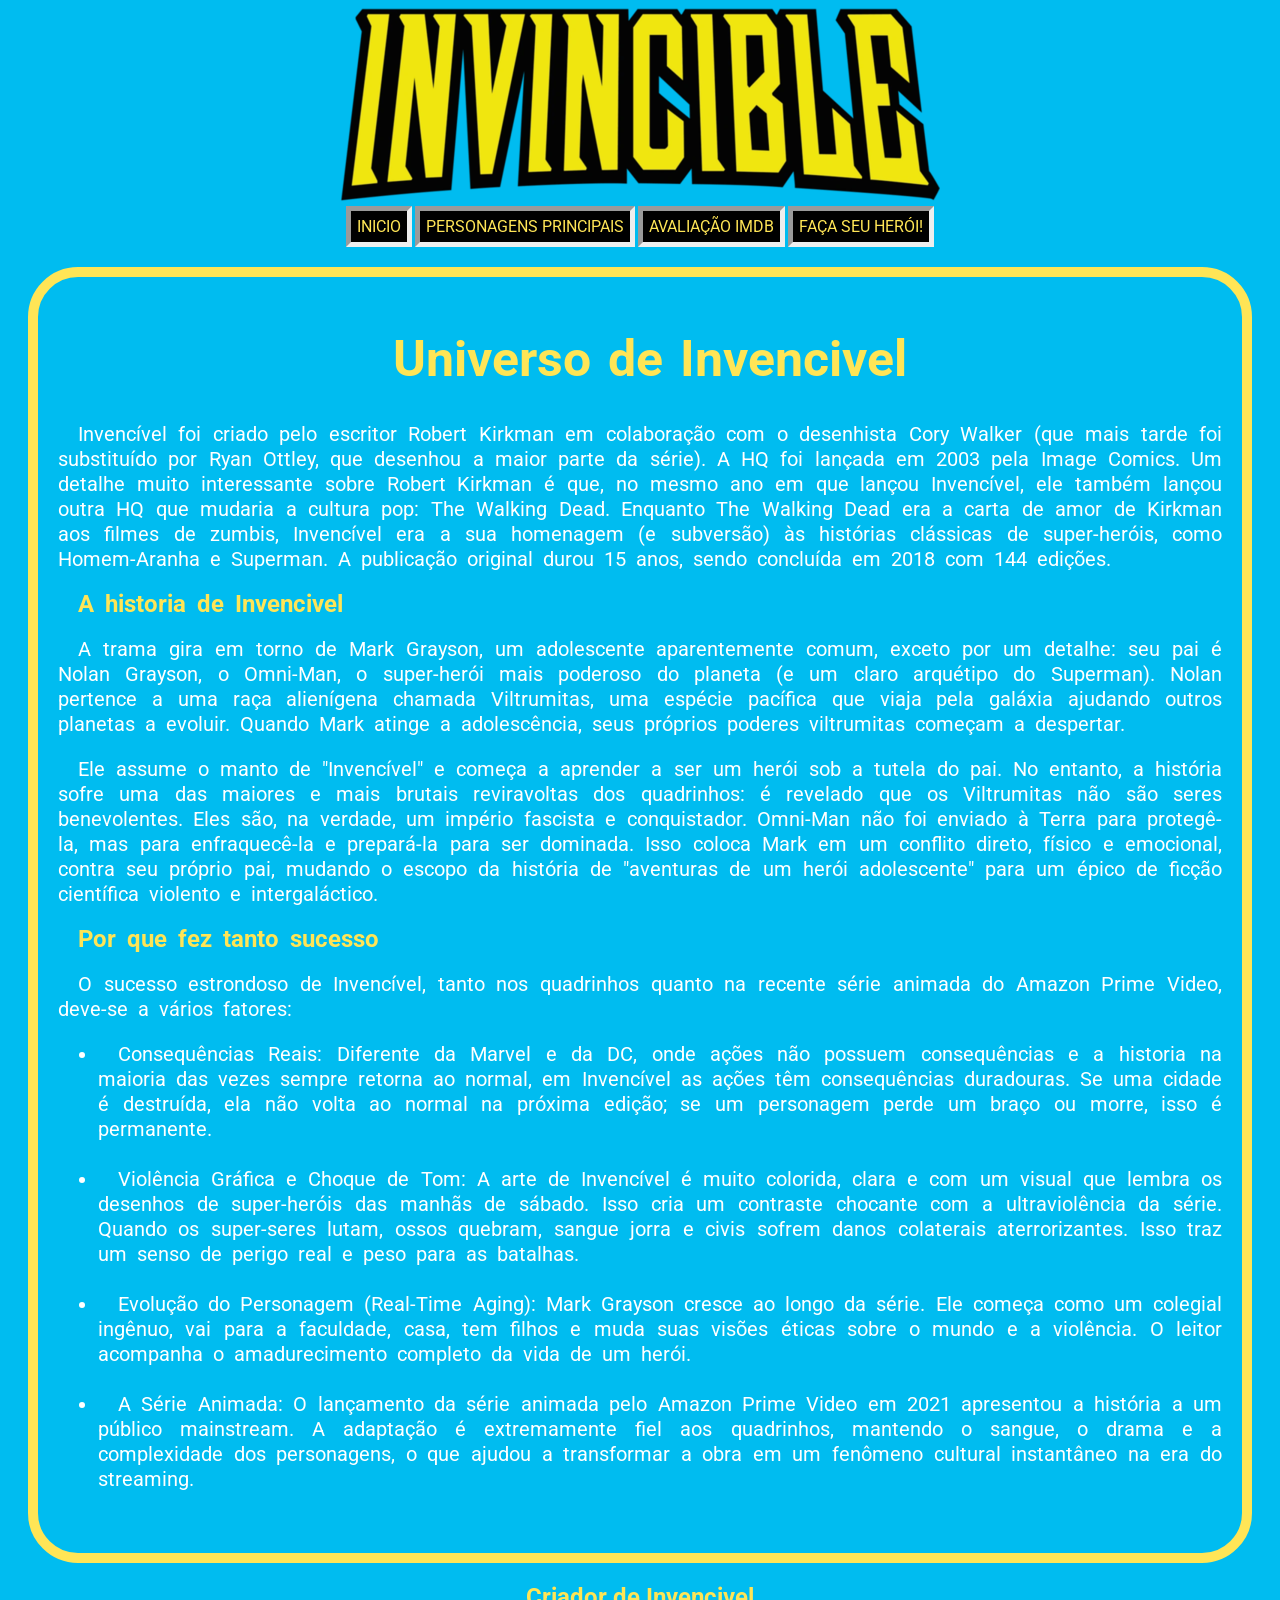
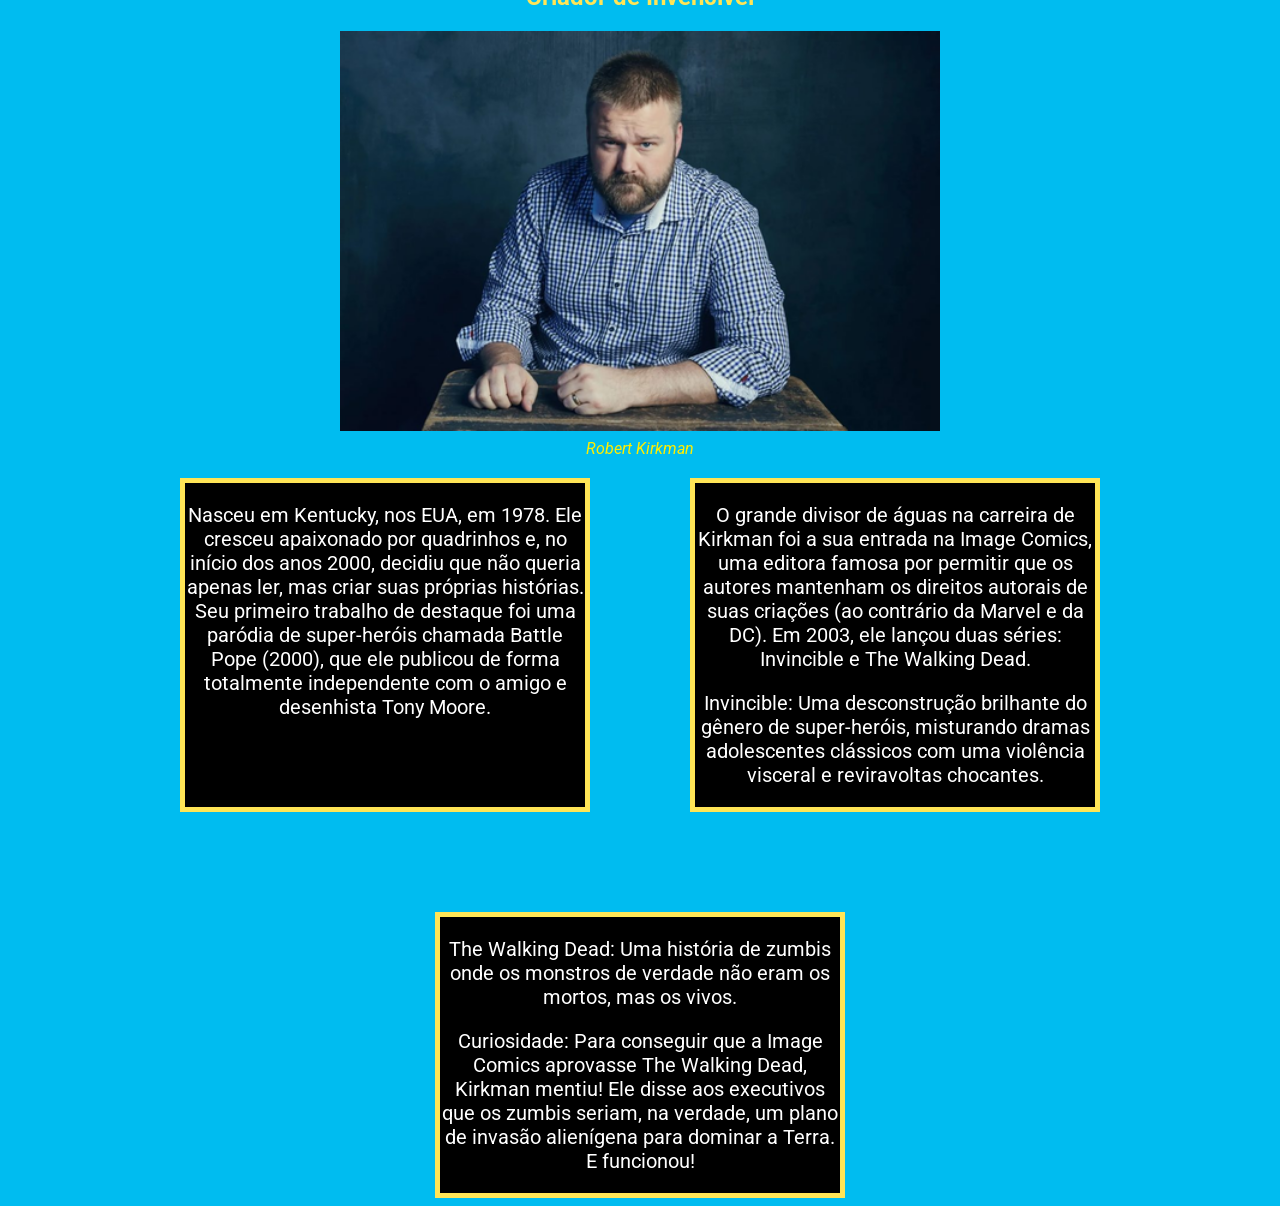
==== commit 49c77098: "aula.commit" ====
--- a/index.html
+++ b/index.html
@@ -2,167 +2,143 @@
 <html>
 
 <head>
-
     <title>Invencivel</title>
     <meta charset="utf8">
     <link rel="stylesheet" href="style.css" type="text/css">
     <link rel="icon" type="image/x-icon" href="img/Invincible_Season_2_Render.webp">
+    <style>
 
 
-
-
-
+    </style>
 </head>
 
 <body>
-
     <header id="titulo_principal">
-
         <img src="img/InvencibleLogoHQ (1).png" class="imagem-centralizada">
-
     </header>
 
-
+    <main>
     <nav>
         <a href="index.html">Inicio</a>
         <a href="personagens.html">Personagens principais</a>
         <a href="Temporadas.html">Avaliação IMDB</a>
-        <a href="Faça.html">Faça seu herói</a>
+        <a href="Faça.html">Faça seu herói!</a>
     </nav>
 
+    <div id="layout">
+        <article>
+            <section>
+                <h1 class="titulo_secundario">Universo de Invencivel</h1>
+                
+                    <p>Invencível foi criado pelo escritor Robert Kirkman em colaboração com o desenhista Cory Walker (que mais tarde foi
+                    substituído por Ryan Ottley, que desenhou a maior parte da série).
+ 
+                    A HQ foi lançada em 2003 pela Image Comics. Um detalhe muito interessante sobre Robert Kirkman é que, no mesmo ano em
+                    que lançou Invencível, ele também lançou outra HQ que mudaria a cultura pop: The Walking Dead. Enquanto The Walking Dead
+                    era a carta de amor de Kirkman aos filmes de zumbis, Invencível era a sua homenagem (e subversão) às histórias clássicas
+                    de super-heróis, como Homem-Aranha e Superman. A publicação original durou 15 anos, sendo concluída em 2018 com 144
+                    edições.</p>
+        </section>
 
-    <div id="layout">
+        <section>
+                    <h2 class="titulo_secundario">A historia de Invencivel</h2>
+                    <p>A trama gira em torno de Mark Grayson, um adolescente aparentemente comum, exceto por um detalhe: seu pai é Nolan
+                    Grayson, o Omni-Man, o super-herói mais poderoso do planeta (e um claro arquétipo do Superman). Nolan pertence a uma
+                    raça alienígena chamada Viltrumitas, uma espécie pacífica que viaja pela galáxia ajudando outros planetas a evoluir.
+                    
+                    Quando Mark atinge a adolescência, seus próprios poderes viltrumitas começam a despertar. 
+                    
+                    <p>Ele assume o manto de
+                    "Invencível" e começa a aprender a ser um herói sob a tutela do pai. No entanto, a história sofre uma das maiores e mais
+                    brutais reviravoltas dos quadrinhos: é revelado que os Viltrumitas não são seres benevolentes. Eles são, na verdade, um
+                    império fascista e conquistador. Omni-Man não foi enviado à Terra para protegê-la, mas para enfraquecê-la e prepará-la
+                    para ser dominada.
+                    
+                    Isso coloca Mark em um conflito direto, físico e emocional, contra seu próprio pai, mudando o escopo da história de
+                    "aventuras de um herói adolescente" para um épico de ficção científica violento e intergaláctico.</p>
 
-        <h1 class="titulo_secundario">Universo de Invencivel</h1>
+        </section>
 
-        <p>Invencível foi criado pelo escritor Robert Kirkman em colaboração com o desenhista Cory Walker (que mais
-            tarde foi
-            substituído por Ryan Ottley, que desenhou a maior parte da série).
+        <section>
+            <h2 class="titulo_secundario">Por que fez tanto sucesso</h2>
+            <p>O sucesso estrondoso de Invencível, tanto nos quadrinhos quanto na recente série animada do Amazon Prime Video, deve-se
+                    a vários fatores:
+            </p>
+            <ul>
+                <li>
+                    Consequências Reais: Diferente da Marvel e da DC, onde ações não possuem consequências e a historia na maioria das vezes sempre retorna ao normal, em
+                    Invencível as ações têm consequências duradouras. Se uma cidade é destruída, ela não volta ao normal na próxima edição;
+                    se um personagem perde um braço ou morre, isso é permanente.
+                </li><br>
 
-            A HQ foi lançada em 2003 pela Image Comics. Um detalhe muito interessante sobre Robert Kirkman é que, no
-            mesmo ano em
-            que lançou Invencível, ele também lançou outra HQ que mudaria a cultura pop: The Walking Dead. Enquanto The
-            Walking Dead
-            era a carta de amor de Kirkman aos filmes de zumbis, Invencível era a sua homenagem (e subversão) às
-            histórias clássicas
-            de super-heróis, como Homem-Aranha e Superman. A publicação original durou 15 anos, sendo concluída em 2018
-            com 144
-            edições.</p>
+                <li>Violência Gráfica e Choque de Tom: A arte de Invencível é muito colorida, clara e com um visual que lembra os desenhos
+                de super-heróis das manhãs de sábado. Isso cria um contraste chocante com a ultraviolência da série. Quando os
+                super-seres lutam, ossos quebram, sangue jorra e civis sofrem danos colaterais aterrorizantes. Isso traz um senso de
+                perigo real e peso para as batalhas.</li><br>
 
-        <h2 class="titulo_secundario">A historia de Invencivel</h2>
+                <li>Evolução do Personagem (Real-Time Aging): Mark Grayson cresce ao longo da série. Ele começa como um colegial ingênuo,
+                vai para a faculdade, casa, tem filhos e muda suas visões éticas sobre o mundo e a violência. O leitor acompanha o
+                amadurecimento completo da vida de um herói.</li><br>
 
-        <p>A trama gira em torno de Mark Grayson, um adolescente aparentemente comum, exceto por um detalhe: seu pai é
-            Nolan
-            Grayson, o Omni-Man, o super-herói mais poderoso do planeta (e um claro arquétipo do Superman). Nolan
-            pertence a uma
-            raça alienígena chamada Viltrumitas, uma espécie pacífica que viaja pela galáxia ajudando outros planetas a
-            evoluir.
+                <li>A Série Animada: O lançamento da série animada pelo Amazon Prime Video em 2021 apresentou a história a um público
+                mainstream. A adaptação é extremamente fiel aos quadrinhos, mantendo o sangue, o drama e a complexidade dos personagens,
+                o que ajudou a transformar a obra em um fenômeno cultural instantâneo na era do streaming.</li><br>
+            </ul>
+        </section>         
+        </div>
 
-            Quando Mark atinge a adolescência, seus próprios poderes viltrumitas começam a despertar.
+        </article>
 
-        <p>Ele assume o manto de
-            "Invencível" e começa a aprender a ser um herói sob a tutela do pai. No entanto, a história sofre uma das
-            maiores e mais
-            brutais reviravoltas dos quadrinhos: é revelado que os Viltrumitas não são seres benevolentes. Eles são, na
-            verdade, um
-            império fascista e conquistador. Omni-Man não foi enviado à Terra para protegê-la, mas para enfraquecê-la e
-            prepará-la
-            para ser dominada.
+        
+<aside>
+    <h2 style="text-align: center;">Criador de Invencivel</h2>
 
-            Isso coloca Mark em um conflito direto, físico e emocional, contra seu próprio pai, mudando o escopo da
-            história de
-            "aventuras de um herói adolescente" para um épico de ficção científica violento e intergaláctico.</p>
+    <!-- Imagem centralizada acima -->
+    <figure style="display: flex; flex-direction: column; align-items: center; margin: 0 0 20px 0;">
+        <img src="img/kirkmann.png" alt="Robert Kirkman" class="imagem-no-canto" style="float: none; width: 600px;">
+        <figcaption style="text-align: center; margin-top: 8px;"><em>Robert Kirkman</em></figcaption>
+    </figure>
 
 
-        <h2 class="titulo_secundario">Por que fez tanto sucesso?</h2>
-
-        <p>O sucesso estrondoso de Invencível, tanto nos quadrinhos quanto na recente série animada do Amazon Prime
-            Video, deve-se
-            a vários fatores:
-        </p>
-
-        <ul>
-
-            <li>
-                Consequências Reais: Diferente da Marvel e da DC, onde ações não possuem consequências e a historia na
-                maioria das vezes sempre retorna ao normal, em
-                Invencível as ações têm consequências duradouras. Se uma cidade é destruída, ela não volta ao normal na
-                próxima edição;
-                se um personagem perde um braço ou morre, isso é permanente.
-            </li> <br>
-
-            <li>Violência Gráfica e Choque de Tom: A arte de Invencível é muito colorida, clara e com um visual que
-                lembra os desenhos
-                de super-heróis das manhãs de sábado. Isso cria um contraste chocante com a ultraviolência da série.
-                Quando os
-                super-seres lutam, ossos quebram, sangue jorra e civis sofrem danos colaterais aterrorizantes. Isso traz
-                um senso de
-                perigo real e peso para as batalhas.</li><br>
-
-            <li>Evolução do Personagem (Real-Time Aging): Mark Grayson cresce ao longo da série. Ele começa como um
-                colegial ingênuo,
-                vai para a faculdade, casa, tem filhos e muda suas visões éticas sobre o mundo e a violência. O leitor
-                acompanha o
-                amadurecimento completo da vida de um herói.</li><br>
-
-            <li>A Série Animada: O lançamento da série animada pelo Amazon Prime Video em 2021 apresentou a história a
-                um público
-                mainstream. A adaptação é extremamente fiel aos quadrinhos, mantendo o sangue, o drama e a complexidade
-                dos personagens,
-                o que ajudou a transformar a obra em um fenômeno cultural instantâneo na era do streaming.</li><br>
-        </ul>
-
-    </div>
-
-
-
-    <h2 style="text-align: center;">Criador de Invencivel</h2>
-
-     <figure style="display: flex; flex-direction: column; align-items: center; margin: 0 0 20px 0;">
-        <img src="img/kirkmann.png" alt="Robert Kirkman" class="imagem-no-canto" style="float: none; width: 600px;">
-        <figcaption style="text-align: center; margin-top: 8px;">Robert Kirkman</figcaption>
-     </figure>
-
-
+    <!-- Notícias lado a lado abaixo da foto -->
     <div style="display: flex; justify-content: center; gap: 100px; flex-wrap: wrap;">
 
         <div class="noticia um">
-            <p>Nasceu em Kentucky, nos EUA, em 1978. Ele cresceu apaixonado por quadrinhos e, no início dos anos
-                2000,
+            <p>Nasceu em Kentucky, nos EUA, em 1978. Ele cresceu apaixonado por quadrinhos e, no início dos anos 2000,
                 decidiu
                 que não queria apenas ler, mas criar suas próprias histórias.
-                Seu primeiro trabalho de destaque foi uma paródia de super-heróis chamada Battle Pope (2000), que
-                ele
+                Seu primeiro trabalho de destaque foi uma paródia de super-heróis chamada Battle Pope (2000), que ele
                 publicou de forma
                 totalmente independente com o amigo e desenhista Tony Moore.</p>
         </div>
 
         <div class="noticia dois">
-            <p>O grande divisor de águas na carreira de Kirkman foi a sua entrada na Image Comics, uma editora
-            famosa
-            por permitir que
-            os autores mantenham os direitos autorais de suas criações (ao contrário da Marvel e da DC).
-            Em 2003, ele lançou duas séries: Invincible e The Walking Dead.</p>
+            <p>O grande divisor de águas na carreira de Kirkman foi a sua entrada na Image Comics, uma editora famosa
+                por permitir que
+                os autores mantenham os direitos autorais de suas criações (ao contrário da Marvel e da DC).
+                Em 2003, ele lançou duas séries: Invincible e The Walking Dead.</p>
             <p>Invincible: Uma desconstrução brilhante do gênero de super-heróis, misturando dramas adolescentes
                 clássicos com uma
                 violência visceral e reviravoltas chocantes.</p>
         </div>
 
         <div class="noticia tres">
-            <p>The Walking Dead: Uma história de zumbis onde os monstros de verdade não eram os mortos, mas os
-                vivos.
+            <p>The Walking Dead: Uma história de zumbis onde os monstros de verdade não eram os mortos, mas os vivos.
             </p>
-            <p>Curiosidade: Para conseguir que a Image Comics aprovasse The Walking Dead, Kirkman mentiu! Ele disse
-                aos
+            <p>Curiosidade: Para conseguir que a Image Comics aprovasse The Walking Dead, Kirkman mentiu! Ele disse aos
                 executivos que
                 os zumbis seriam, na verdade, um plano de invasão alienígena para dominar a Terra. E funcionou!</p>
         </div>
 
     </div>
+  </aside>
 
 
 
 
+
+    </main>
+
 </body>
 
 </html>
--- a/style.css
+++ b/style.css
@@ -43,7 +43,7 @@
 
  p{
     color: white;
-    font-size: 20px;
+    font-size: 20px  
  }
 
  li{
@@ -59,32 +59,32 @@
 
 
 
- .noticia{
-   border: solid 5px #ffe556;
-   width: 400px;
-   position: static; 
-   overflow: visible; 
+   .noticia{
+      border: solid 5px #ffe556;
+      width: 400px;
+      position: static; 
+      overflow: visible; 
+      }
+
+   .um{
+      text-align: center;
+      background-color: black;
+      top: 1000px;
+      left: 5000px;
    }
 
- .um{
-   text-align: center;
-   background-color: black;
-   top: 1000px;
-   left: 5000px;
- }
+   .dois{
+      text-align: center;
+      background-color:black;
+      top: 1000px;
+      left: 5000px;
+   }
 
- .dois{
-   text-align: center;
-   background-color:black;
-   top: 1000px;
-   left: 5000px;
- }
-
- .tres {
-   text-align: center;
-   background-color:black;
-   top: 1000px;
-   left: 5000px;
+   .tres {
+      text-align: center;
+      background-color:black;
+      top: 1000px;
+      left: 5000px;
    position: right;
   
    
@@ -133,37 +133,18 @@
    }
 
 #layout{
-    font-size: 1em; 
     display: flex;
-    flex-direction: column; 
-    font-style: normal; 
     line-height: 25px; 
-    font-weight: 400; 
-    text-transform: none; 
-    text-decoration: none; 
-    word-spacing: 5px; 
-    letter-spacing: none; 
+    word-spacing: 5px;  
     text-indent: 20px; 
     text-align: justify; 
     border-style: solid; 
     border-width: 5px; 
     border-color: #ffe556;
-    border: solid 5px rgb(3, 252, 207); 
-    border-top: solid 10px #ffe556; 
-    border-bottom: solid 10px #ffe556;
-    border-left: solid 10px #ffe556;
-    border-right: solid 10px #ffe556;
+    border: solid 10px #ffe556; 
     border-radius: 50px 50px 50px 50px;
     margin: 20px; 
-    margin-right: 20px; 
-    margin-left: 20px; 
-    margin-top: 20px; 
-    margin-bottom: auto; 
-    padding: 20px; 
-    padding-bottom: 20px; 
-    padding-left: 20px; 
-    padding-right: 20px; 
-    padding-top: 20px; 
+    padding: 20px;
 }
 
 .animacao img {
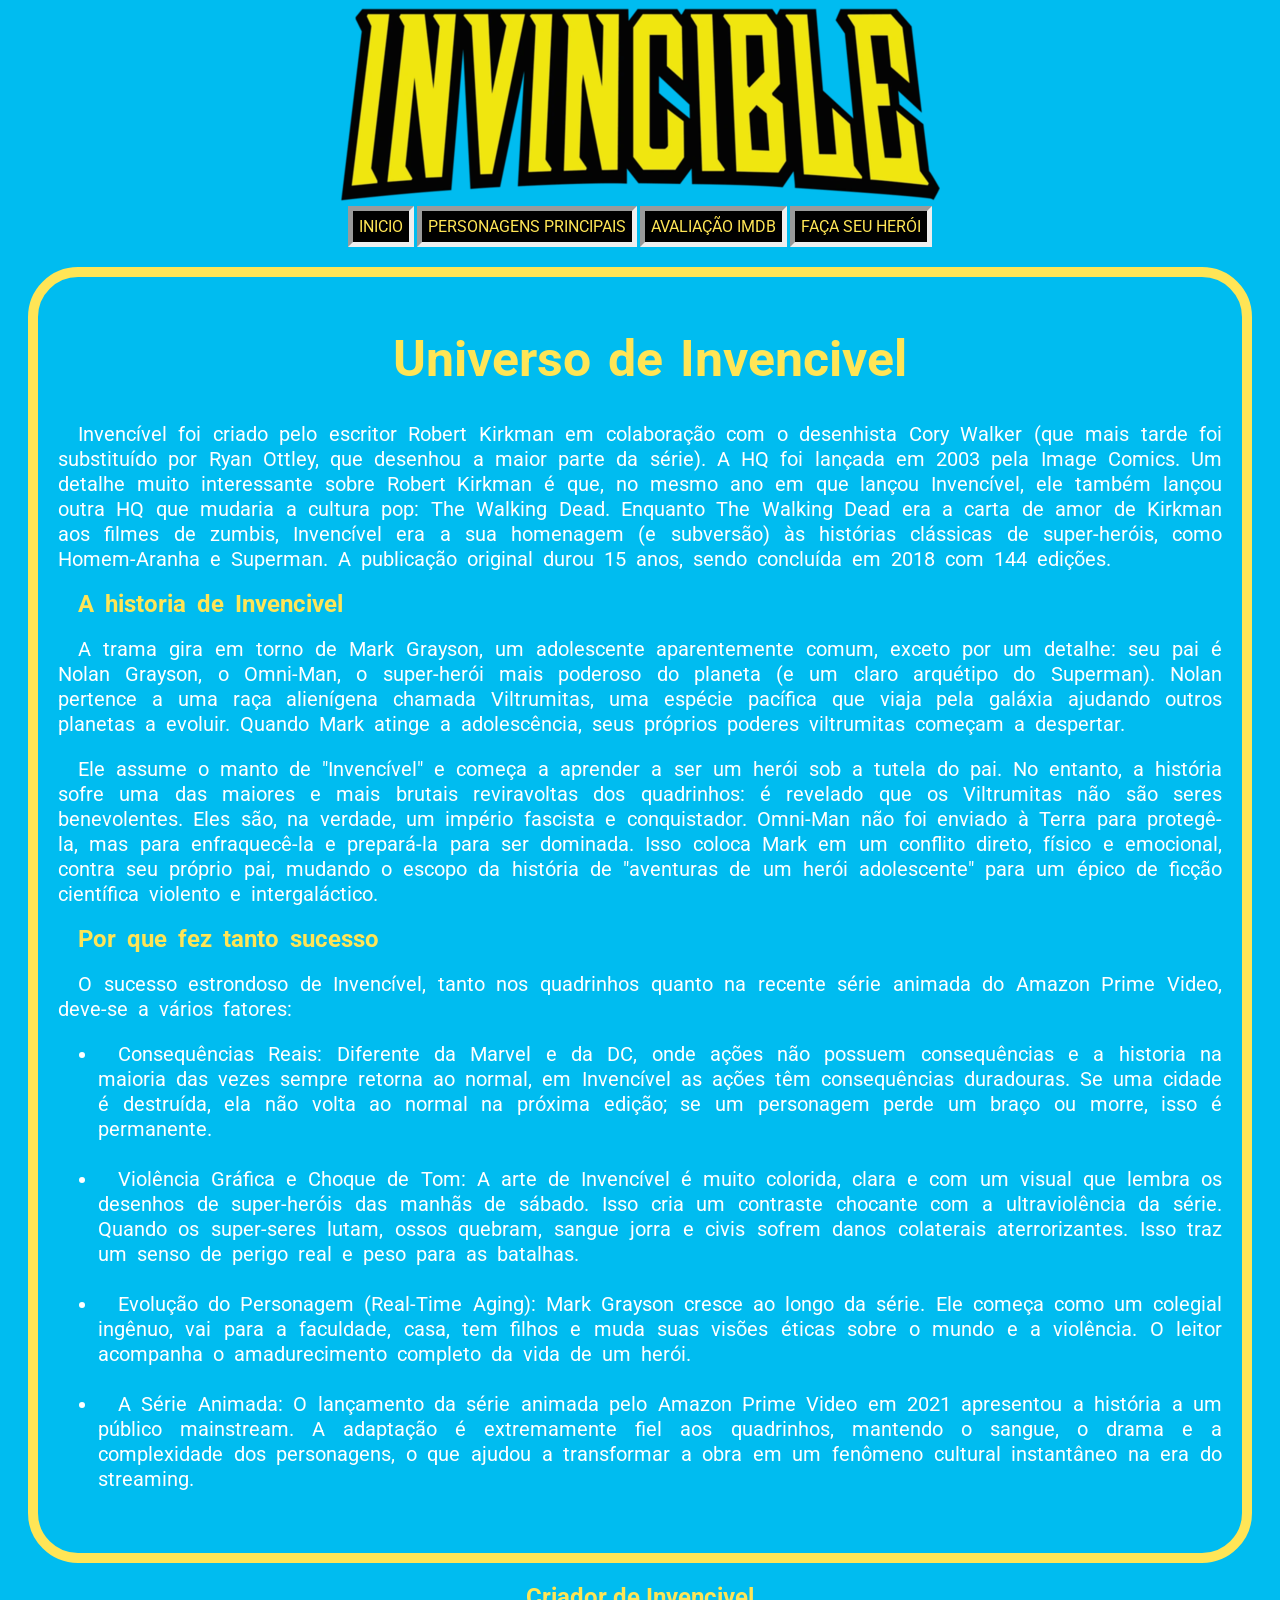
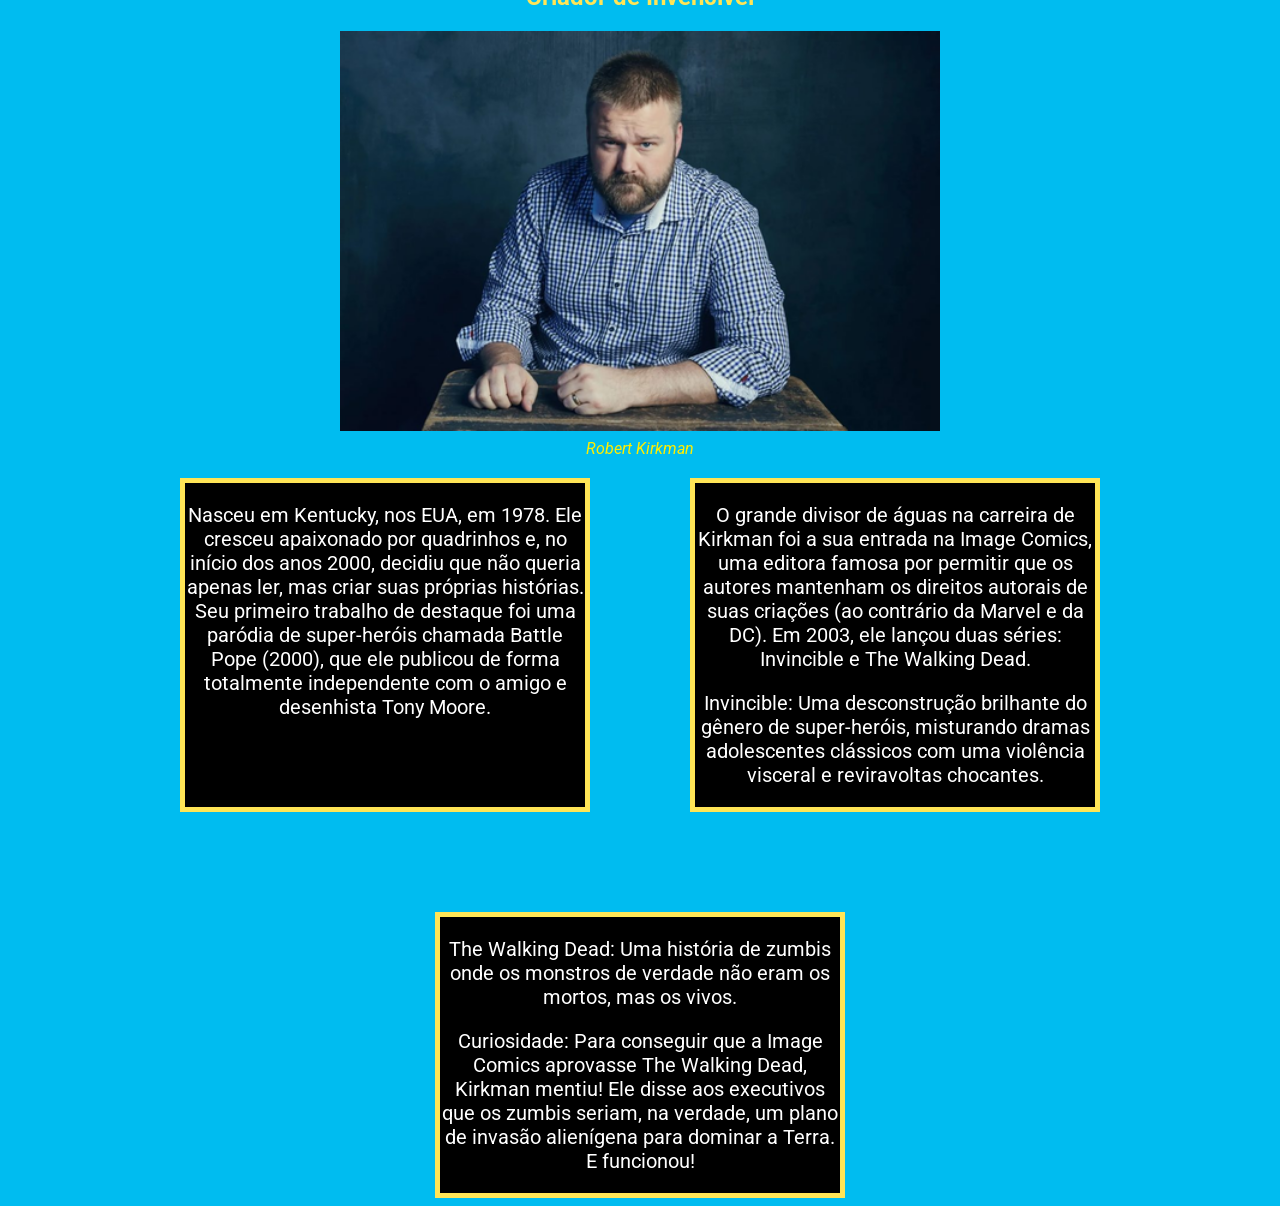
==== commit f97b016c: "aulaaa.commit" ====
--- a/index.html
+++ b/index.html
@@ -22,7 +22,7 @@
         <a href="index.html">Inicio</a>
         <a href="personagens.html">Personagens principais</a>
         <a href="Temporadas.html">Avaliação IMDB</a>
-        <a href="Faça.html">Faça seu herói!</a>
+        <a href="Faça.html">Faça seu herói</a>
     </nav>
 
     <div id="layout">
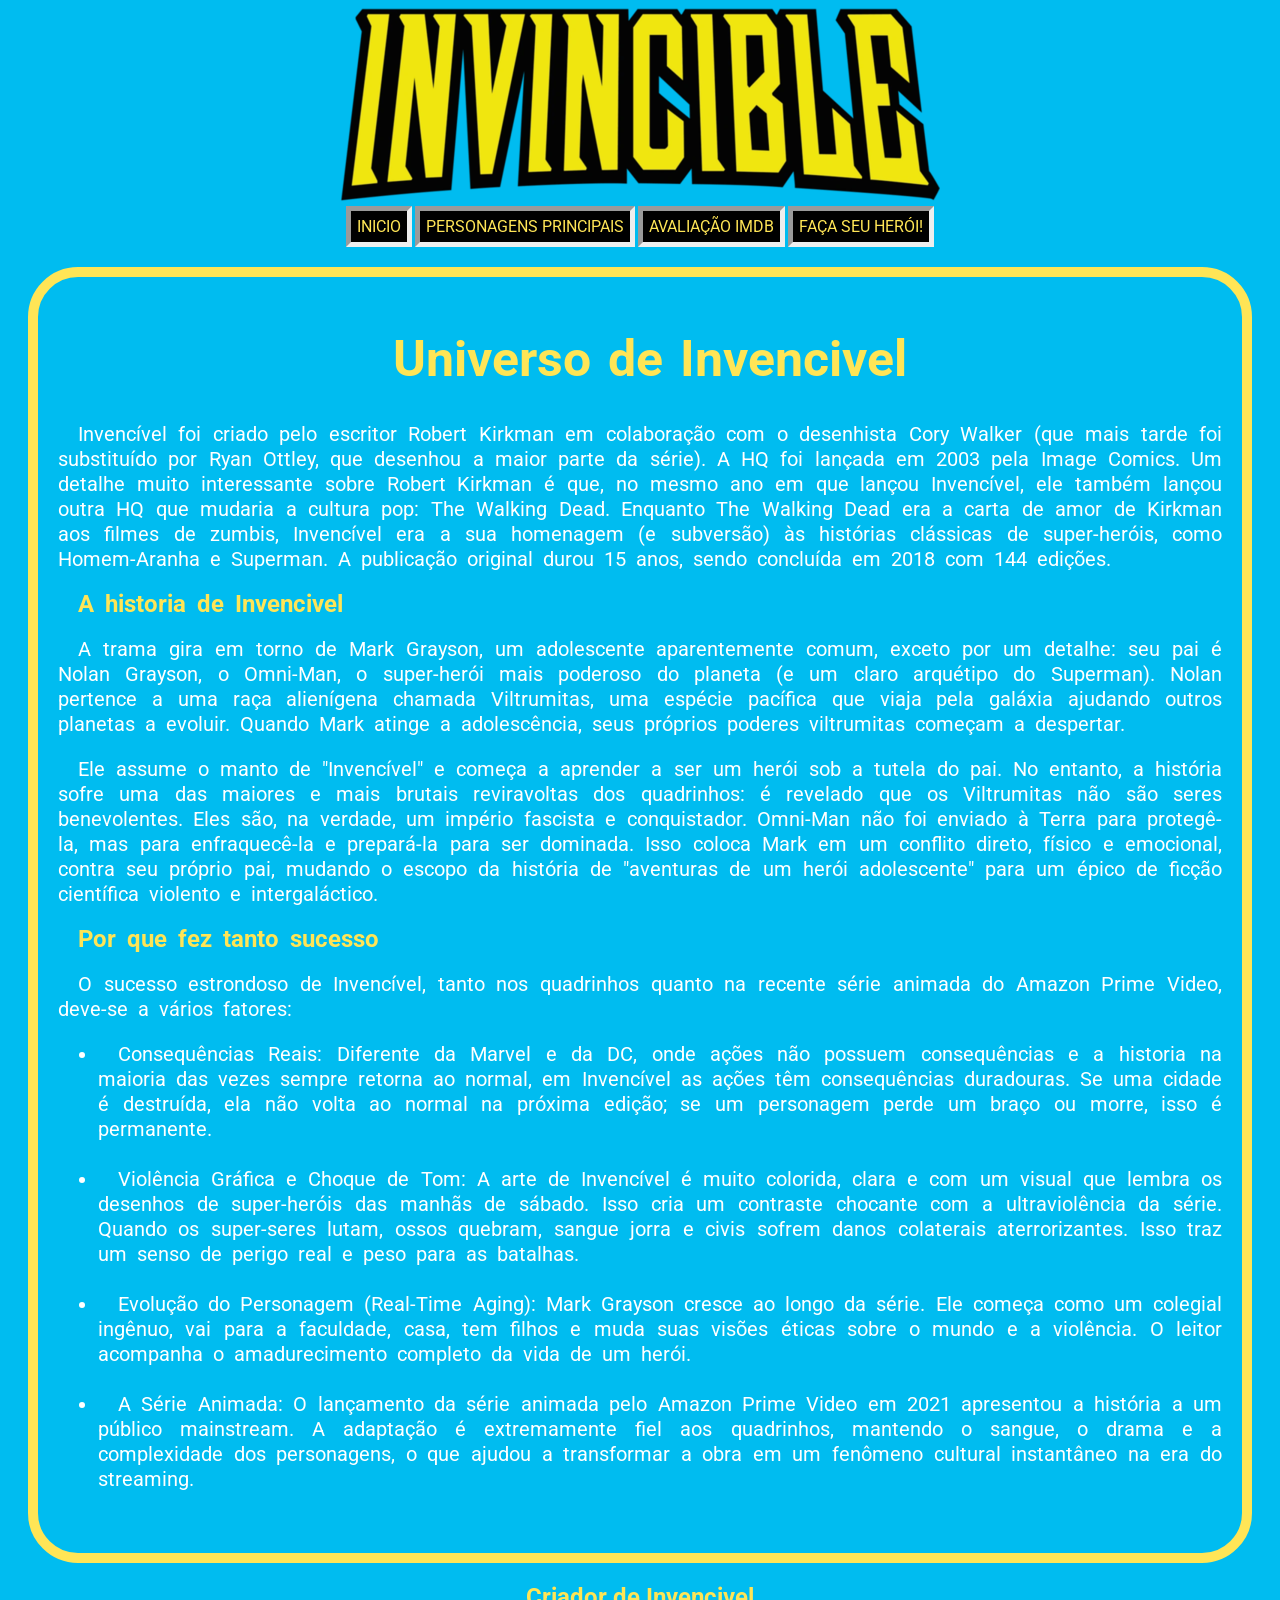
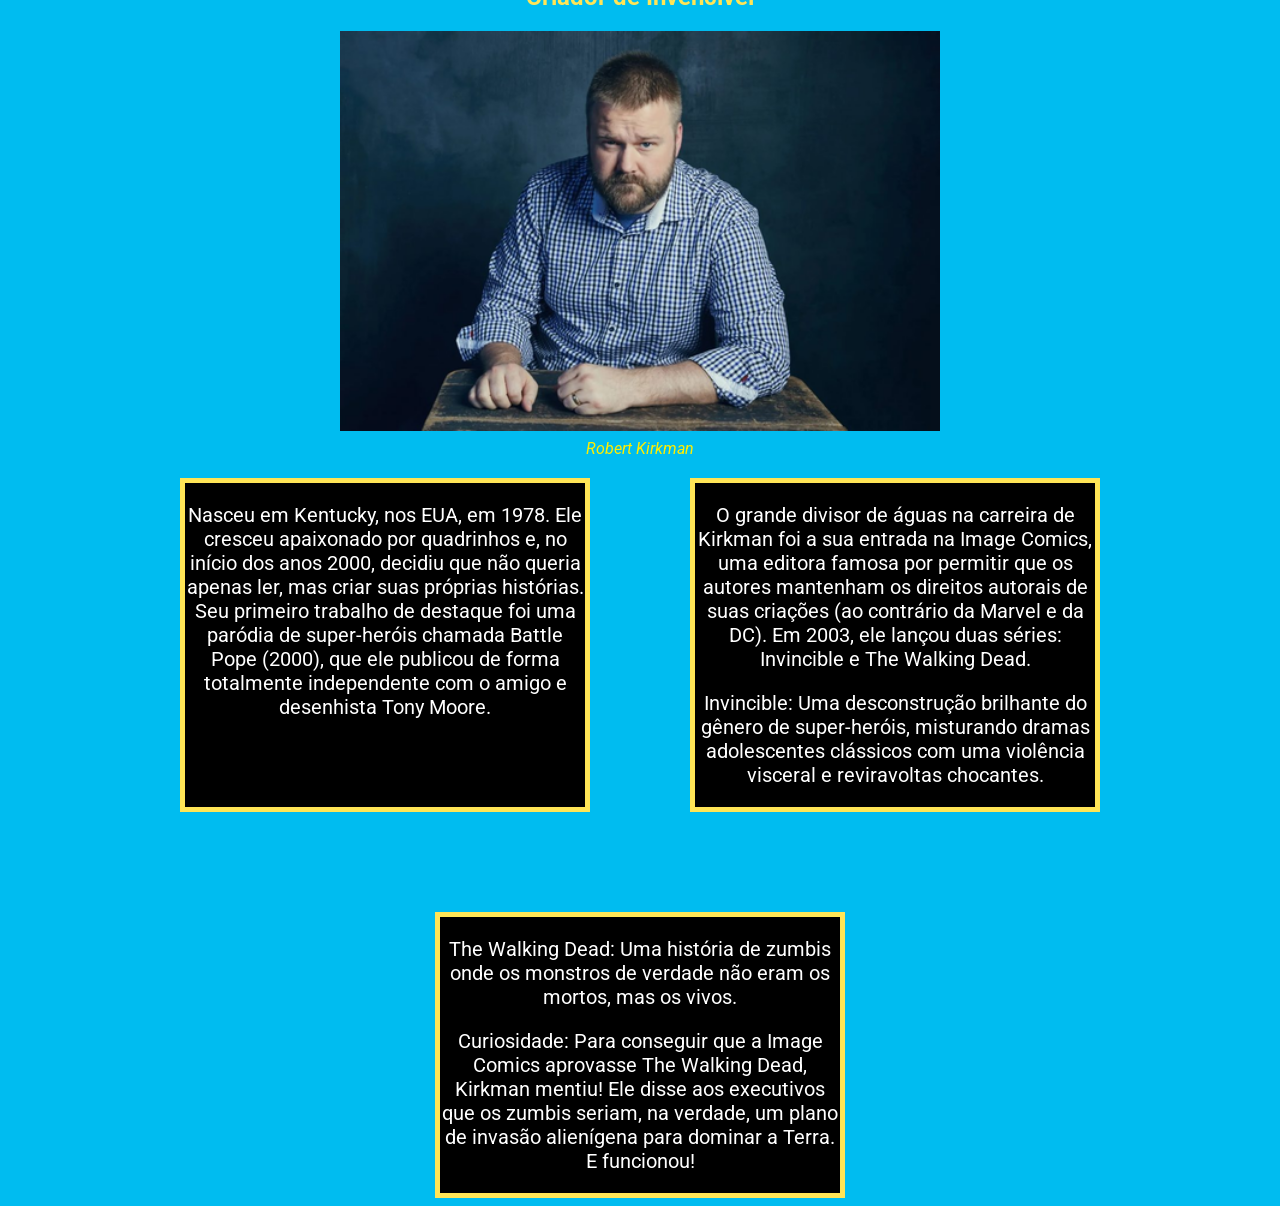
==== commit b43db7c4: "aula.commit" ====
--- a/index.html
+++ b/index.html
@@ -22,7 +22,7 @@
         <a href="index.html">Inicio</a>
         <a href="personagens.html">Personagens principais</a>
         <a href="Temporadas.html">Avaliação IMDB</a>
-        <a href="Faça.html">Faça seu herói</a>
+        <a href="Faça.html">Faça seu herói!</a>
     </nav>
 
     <div id="layout">
